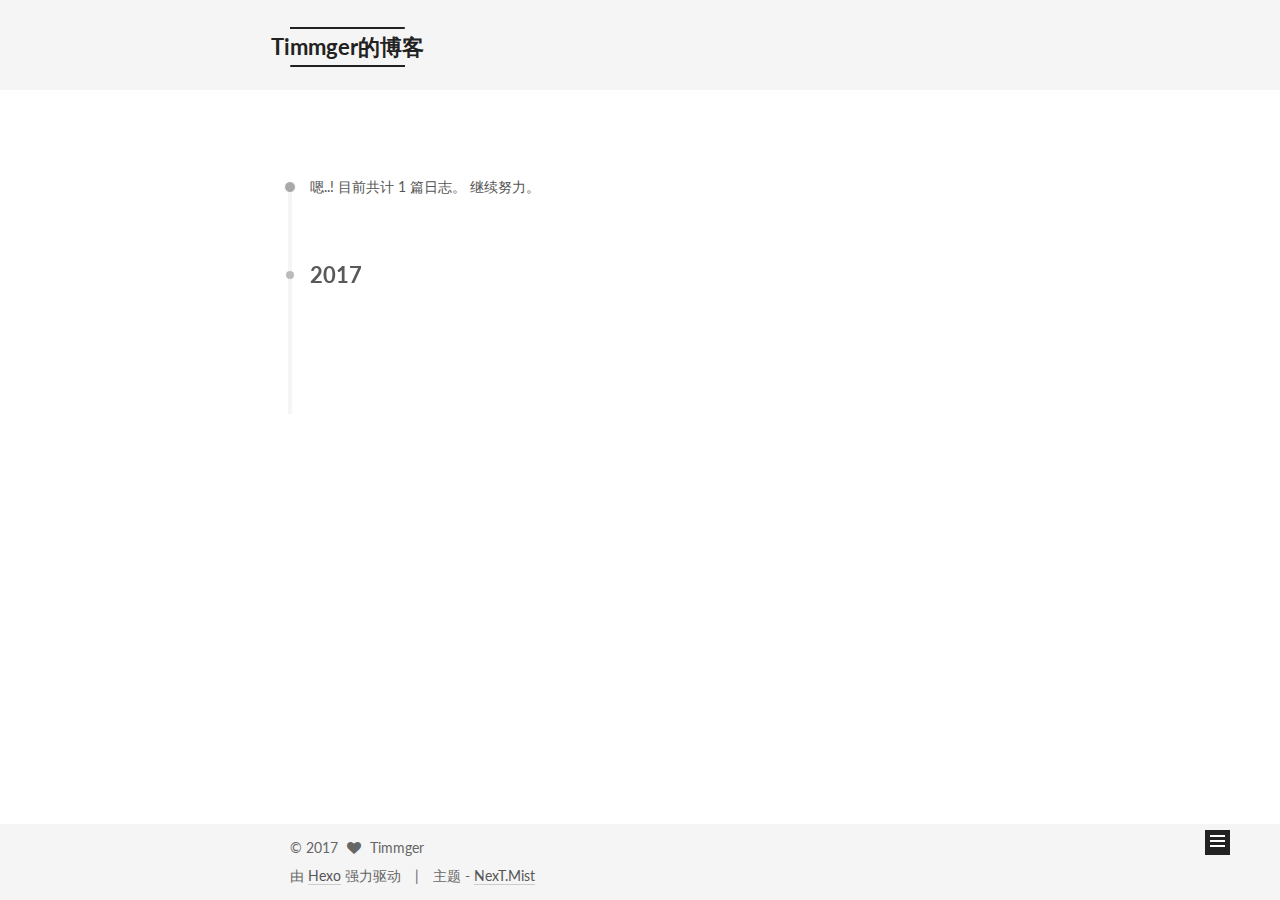
==== archives/index.html @ 43ceb05a "Site updated: 2017-01-31 16:39:27" ====
<!doctype html>



  


<html class="theme-next mist use-motion">
<head>
  <meta charset="UTF-8"/>
<meta http-equiv="X-UA-Compatible" content="IE=edge,chrome=1" />
<meta name="viewport" content="width=device-width, initial-scale=1, maximum-scale=1"/>



<meta http-equiv="Cache-Control" content="no-transform" />
<meta http-equiv="Cache-Control" content="no-siteapp" />












  
  
  <link href="/vendors/fancybox/source/jquery.fancybox.css?v=2.1.5" rel="stylesheet" type="text/css" />




  
  
  
  

  
    
    
  

  

  

  

  

  
    
    
    <link href="//fonts.googleapis.com/css?family=Lato:300,300italic,400,400italic,700,700italic&subset=latin,latin-ext" rel="stylesheet" type="text/css">
  






<link href="/vendors/font-awesome/css/font-awesome.min.css?v=4.4.0" rel="stylesheet" type="text/css" />

<link href="/css/main.css?v=5.0.2" rel="stylesheet" type="text/css" />


  <meta name="keywords" content="Hexo, NexT" />








  <link rel="shortcut icon" type="image/x-icon" href="/favicon.ico?v=5.0.2" />






<meta property="og:type" content="website">
<meta property="og:title" content="Timmger的博客">
<meta property="og:url" content="http://yoursite.com/archives/index.html">
<meta property="og:site_name" content="Timmger的博客">
<meta name="twitter:card" content="summary">
<meta name="twitter:title" content="Timmger的博客">



<script type="text/javascript" id="hexo.configuration">
  var NexT = window.NexT || {};
  var CONFIG = {
    scheme: 'Mist',
    sidebar: {"position":"left","display":"post"},
    fancybox: true,
    motion: true,
    duoshuo: {
      userId: '0',
      author: '博主'
    }
  };
</script>




  <link rel="canonical" href="http://yoursite.com/archives/"/>


  <title> 归档 | Timmger的博客 </title>
</head>

<body itemscope itemtype="//schema.org/WebPage" lang="zh-Hans">

  



  <script type="text/javascript">
    var _hmt = _hmt || [];
    (function() {
      var hm = document.createElement("script");
      hm.src = "//hm.baidu.com/hm.js?7e96417581f657e6e0773aac6c033b4f";
      var s = document.getElementsByTagName("script")[0];
      s.parentNode.insertBefore(hm, s);
    })();
  </script>








  
  
    
  

  <div class="container one-collumn sidebar-position-left  page-archive  ">
    <div class="headband"></div>

    <header id="header" class="header" itemscope itemtype="//schema.org/WPHeader">
      <div class="header-inner"><div class="site-meta ">
  

  <div class="custom-logo-site-title">
    <a href="/"  class="brand" rel="start">
      <span class="logo-line-before"><i></i></span>
      <span class="site-title">Timmger的博客</span>
      <span class="logo-line-after"><i></i></span>
    </a>
  </div>
  <p class="site-subtitle"></p>
</div>

<div class="site-nav-toggle">
  <button>
    <span class="btn-bar"></span>
    <span class="btn-bar"></span>
    <span class="btn-bar"></span>
  </button>
</div>

<nav class="site-nav">
  

  
    <ul id="menu" class="menu">
      
        
        <li class="menu-item menu-item-home">
          <a href="/" rel="section">
            
              <i class="menu-item-icon fa fa-fw fa-home"></i> <br />
            
            首页
          </a>
        </li>
      
        
        <li class="menu-item menu-item-categories">
          <a href="/categories" rel="section">
            
              <i class="menu-item-icon fa fa-fw fa-th"></i> <br />
            
            分类
          </a>
        </li>
      
        
        <li class="menu-item menu-item-archives">
          <a href="/archives" rel="section">
            
              <i class="menu-item-icon fa fa-fw fa-archive"></i> <br />
            
            归档
          </a>
        </li>
      
        
        <li class="menu-item menu-item-tags">
          <a href="/tags" rel="section">
            
              <i class="menu-item-icon fa fa-fw fa-tags"></i> <br />
            
            标签
          </a>
        </li>
      

      
        <li class="menu-item menu-item-search">
          
            <a href="javascript:;" class="popup-trigger">
          
            
              <i class="menu-item-icon fa fa-search fa-fw"></i> <br />
            
            搜索
          </a>
        </li>
      
    </ul>
  

  
    <div class="site-search">
      
  <div class="popup">
 <span class="search-icon fa fa-search"></span>
 <input type="text" id="local-search-input">
 <div id="local-search-result"></div>
 <span class="popup-btn-close">close</span>
</div>


    </div>
  
</nav>

 </div>
    </header>

    <main id="main" class="main">
      <div class="main-inner">
        <div class="content-wrap">
          <div id="content" class="content">
            

  <section id="posts" class="posts-collapse">
    <span class="archive-move-on"></span>

    <span class="archive-page-counter">
      
      
      
        
      
      嗯..! 目前共计 1 篇日志。 继续努力。
    </span>

    

      
      
      

      
        
        <div class="collection-title">
          <h2 class="archive-year motion-element" id="archive-year-2017">2017</h2>
        </div>
      
      

      

  <article class="post post-type-normal" itemscope itemtype="//schema.org/Article">
    <header class="post-header">

      <h1 class="post-title">
        
            <a class="post-title-link" href="/2017/01/31/hello-world/" itemprop="url">
              
                <span itemprop="name">Hello World</span>
              
            </a>
        
      </h1>

      <div class="post-meta">
        <time class="post-time" itemprop="dateCreated"
              datetime="2017-01-31T16:39:26+08:00"
              content="2017-01-31" >
          01-31
        </time>
      </div>

    </header>
  </article>



    

  </section>

  



          </div>
          


          

        </div>
        
          
  
  <div class="sidebar-toggle">
    <div class="sidebar-toggle-line-wrap">
      <span class="sidebar-toggle-line sidebar-toggle-line-first"></span>
      <span class="sidebar-toggle-line sidebar-toggle-line-middle"></span>
      <span class="sidebar-toggle-line sidebar-toggle-line-last"></span>
    </div>
  </div>

  <aside id="sidebar" class="sidebar">
    <div class="sidebar-inner">

      

      

      <section class="site-overview sidebar-panel  sidebar-panel-active ">
        <div class="site-author motion-element" itemprop="author" itemscope itemtype="//schema.org/Person">
          <img class="site-author-image" itemprop="image"
               src="http://of0mtu9kv.bkt.clouddn.com/dx.jpg"
               alt="Timmger" />
          <p class="site-author-name" itemprop="name">Timmger</p>
          <p class="site-description motion-element" itemprop="description"></p>
        </div>
        <nav class="site-state motion-element">
          <div class="site-state-item site-state-posts">
            <a href="/archives">
              <span class="site-state-item-count">1</span>
              <span class="site-state-item-name">日志</span>
            </a>
          </div>

          

          

        </nav>

        

        <div class="links-of-author motion-element">
          
        </div>

        
        

        
        

      </section>

      

    </div>
  </aside>


        
      </div>
    </main>

    <footer id="footer" class="footer">
      <div class="footer-inner">
        <div class="copyright" >
  
  &copy; 
  <span itemprop="copyrightYear">2017</span>
  <span class="with-love">
    <i class="fa fa-heart"></i>
  </span>
  <span class="author" itemprop="copyrightHolder">Timmger</span>
</div>

<div class="powered-by">
  由 <a class="theme-link" href="https://hexo.io">Hexo</a> 强力驱动
</div>

<div class="theme-info">
  主题 -
  <a class="theme-link" href="https://github.com/iissnan/hexo-theme-next">
    NexT.Mist
  </a>
</div>

        

        
      </div>
    </footer>

    <div class="back-to-top">
      <i class="fa fa-arrow-up"></i>
    </div>
  </div>

  

<script type="text/javascript">
  if (Object.prototype.toString.call(window.Promise) !== '[object Function]') {
    window.Promise = null;
  }
</script>









  



  
  <script type="text/javascript" src="/vendors/jquery/index.js?v=2.1.3"></script>

  
  <script type="text/javascript" src="/vendors/fastclick/lib/fastclick.min.js?v=1.0.6"></script>

  
  <script type="text/javascript" src="/vendors/jquery_lazyload/jquery.lazyload.js?v=1.9.7"></script>

  
  <script type="text/javascript" src="/vendors/velocity/velocity.min.js?v=1.2.1"></script>

  
  <script type="text/javascript" src="/vendors/velocity/velocity.ui.min.js?v=1.2.1"></script>

  
  <script type="text/javascript" src="/vendors/fancybox/source/jquery.fancybox.pack.js?v=2.1.5"></script>


  


  <script type="text/javascript" src="/js/src/utils.js?v=5.0.2"></script>

  <script type="text/javascript" src="/js/src/motion.js?v=5.0.2"></script>



  
  

  
  
    <script type="text/javascript" id="motion.page.archive">
      $('.archive-year').velocity('transition.slideLeftIn');
    </script>
  


  


  <script type="text/javascript" src="/js/src/bootstrap.js?v=5.0.2"></script>



  

  
    
  

  <script type="text/javascript">
    var duoshuoQuery = {short_name:"timmger"};
    (function() {
      var ds = document.createElement('script');
      ds.type = 'text/javascript';ds.async = true;
      ds.id = 'duoshuo-script';
      ds.src = (document.location.protocol == 'https:' ? 'https:' : 'http:') + '//static.duoshuo.com/embed.js';
      ds.charset = 'UTF-8';
      (document.getElementsByTagName('head')[0]
      || document.getElementsByTagName('body')[0]).appendChild(ds);
    })();
  </script>

  
    
    <script src="/vendors/ua-parser-js/dist/ua-parser.min.js?v=0.7.9"></script>
    <script src="/js/src/hook-duoshuo.js"></script>
  






  
  
  <script type="text/javascript">
    // Popup Window;
    var isfetched = false;
    // Search DB path;
    var search_path = "search.xml";
    if (search_path.length == 0) {
       search_path = "search.xml";
    }
    var path = "/" + search_path;
    // monitor main search box;

    function proceedsearch() {
      $("body").append('<div class="popoverlay">').css('overflow', 'hidden');
      $('.popup').toggle();

    }
    // search function;
    var searchFunc = function(path, search_id, content_id) {
    'use strict';
    $.ajax({
        url: path,
        dataType: "xml",
        async: true,
        success: function( xmlResponse ) {
            // get the contents from search data
            isfetched = true;
            $('.popup').detach().appendTo('.header-inner');
            var datas = $( "entry", xmlResponse ).map(function() {
                return {
                    title: $( "title", this ).text(),
                    content: $("content",this).text(),
                    url: $( "url" , this).text()
                };
            }).get();
            var $input = document.getElementById(search_id);
            var $resultContent = document.getElementById(content_id);
            $input.addEventListener('input', function(){
                var matchcounts = 0;
                var str='<ul class=\"search-result-list\">';
                var keywords = this.value.trim().toLowerCase().split(/[\s\-]+/);
                $resultContent.innerHTML = "";
                if (this.value.trim().length > 1) {
                // perform local searching
                datas.forEach(function(data) {
                    var isMatch = false;
                    var content_index = [];
                    var data_title = data.title.trim().toLowerCase();
                    var data_content = data.content.trim().replace(/<[^>]+>/g,"").toLowerCase();
                    var data_url = data.url;
                    var index_title = -1;
                    var index_content = -1;
                    var first_occur = -1;
                    // only match artiles with not empty titles and contents
                    if(data_title != '') {
                        keywords.forEach(function(keyword, i) {
                            index_title = data_title.indexOf(keyword);
                            index_content = data_content.indexOf(keyword);
                            if( index_title >= 0 || index_content >= 0 ){
                                isMatch = true;
								if (i == 0) {
                                    first_occur = index_content;
                                }
                            } 
							
                        });
                    }
                    // show search results
                    if (isMatch) {
                        matchcounts += 1;
                        str += "<li><a href='"+ data_url +"' class='search-result-title'>"+ data_title +"</a>";
                        var content = data.content.trim().replace(/<[^>]+>/g,"");
                        if (first_occur >= 0) {
                            // cut out 100 characters
                            var start = first_occur - 20;
                            var end = first_occur + 80;
                            if(start < 0){
                                start = 0;
                            }
                            if(start == 0){
                                end = 50;
                            }
                            if(end > content.length){
                                end = content.length;
                            }
                            var match_content = content.substring(start, end);
                            // highlight all keywords
                            keywords.forEach(function(keyword){
                                var regS = new RegExp(keyword, "gi");
                                match_content = match_content.replace(regS, "<b class=\"search-keyword\">"+keyword+"</b>");
                            });

                            str += "<p class=\"search-result\">" + match_content +"...</p>"
                        }
                        str += "</li>";
                    }
                })};
                str += "</ul>";
                if (matchcounts == 0) { str = '<div id="no-result"><i class="fa fa-frown-o fa-5x" /></div>' }
                if (keywords == "") { str = '<div id="no-result"><i class="fa fa-search fa-5x" /></div>' }
                $resultContent.innerHTML = str;
            });
            proceedsearch();
        }
    });}

    // handle and trigger popup window;
    $('.popup-trigger').click(function(e) {
      e.stopPropagation();
      if (isfetched == false) {
        searchFunc(path, 'local-search-input', 'local-search-result');
      } else {
        proceedsearch();
      };

    });

    $('.popup-btn-close').click(function(e){
      $('.popup').hide();
      $(".popoverlay").remove();
      $('body').css('overflow', '');
    });
    $('.popup').click(function(e){
      e.stopPropagation();
    });
  </script>


  

  

  
  <script src="https://cdn1.lncld.net/static/js/av-core-mini-0.6.1.js"></script>
  <script>AV.initialize("iT4XyBMDp0Pyz0cKOytLfnfL-gzGzoHsz", "QjKlcR3aK5ao12eaYIzuUR8I");</script>
  <script>
    function showTime(Counter) {
      var query = new AV.Query(Counter);
      var entries = [];
      var $visitors = $(".leancloud_visitors");

      $visitors.each(function () {
        entries.push( $(this).attr("id").trim() );
      });

      query.containedIn('url', entries);
      query.find()
        .done(function (results) {
          var COUNT_CONTAINER_REF = '.leancloud-visitors-count';

          if (results.length === 0) {
            $visitors.find(COUNT_CONTAINER_REF).text(0);
            return;
          }

          for (var i = 0; i < results.length; i++) {
            var item = results[i];
            var url = item.get('url');
            var time = item.get('time');
            var element = document.getElementById(url);

            $(element).find(COUNT_CONTAINER_REF).text(time);
          }
          for(var i = 0; i < entries.length; i++) {
            var url = entries[i];
            var element = document.getElementById(url);
            var countSpan = $(element).find(COUNT_CONTAINER_REF);
            if( countSpan.text() == '') {
              countSpan.text(0);
            }
          }
        })
        .fail(function (object, error) {
          console.log("Error: " + error.code + " " + error.message);
        });
    }

    function addCount(Counter) {
      var $visitors = $(".leancloud_visitors");
      var url = $visitors.attr('id').trim();
      var title = $visitors.attr('data-flag-title').trim();
      var query = new AV.Query(Counter);

      query.equalTo("url", url);
      query.find({
        success: function(results) {
          if (results.length > 0) {
            var counter = results[0];
            counter.fetchWhenSave(true);
            counter.increment("time");
            counter.save(null, {
              success: function(counter) {
                var $element = $(document.getElementById(url));
                $element.find('.leancloud-visitors-count').text(counter.get('time'));
              },
              error: function(counter, error) {
                console.log('Failed to save Visitor num, with error message: ' + error.message);
              }
            });
          } else {
            var newcounter = new Counter();
            /* Set ACL */
            var acl = new AV.ACL();
            acl.setPublicReadAccess(true);
            acl.setPublicWriteAccess(true);
            newcounter.setACL(acl);
            /* End Set ACL */
            newcounter.set("title", title);
            newcounter.set("url", url);
            newcounter.set("time", 1);
            newcounter.save(null, {
              success: function(newcounter) {
                var $element = $(document.getElementById(url));
                $element.find('.leancloud-visitors-count').text(newcounter.get('time'));
              },
              error: function(newcounter, error) {
                console.log('Failed to create');
              }
            });
          }
        },
        error: function(error) {
          console.log('Error:' + error.code + " " + error.message);
        }
      });
    }

    $(function() {
      var Counter = AV.Object.extend("Counter");
      if ($('.leancloud_visitors').length == 1) {
        addCount(Counter);
      } else if ($('.post-title-link').length > 1) {
        showTime(Counter);
      }
    });
  </script>



  

</body>
</html>
---- css/main.css ----
/* normalize.css v3.0.2 | MIT License | git.io/normalize */
html {
  font-family: sans-serif; /* 1 */
  -ms-text-size-adjust: 100%; /* 2 */
  -webkit-text-size-adjust: 100%; /* 2 */
}
body {
  margin: 0;
}
article,
aside,
details,
figcaption,
figure,
footer,
header,
hgroup,
main,
menu,
nav,
section,
summary {
  display: block;
}
audio,
canvas,
progress,
video {
  display: inline-block; /* 1 */
  vertical-align: baseline; /* 2 */
}
audio:not([controls]) {
  display: none;
  height: 0;
}
[hidden],
template {
  display: none;
}
a {
  background-color: transparent;
}
a:active,
a:hover {
  outline: 0;
}
abbr[title] {
  border-bottom: 1px dotted;
}
b,
strong {
  font-weight: bold;
}
dfn {
  font-style: italic;
}
h1 {
  font-size: 2em;
  margin: 0.67em 0;
}
mark {
  background: #ff0;
  color: #000;
}
small {
  font-size: 80%;
}
sub,
sup {
  font-size: 75%;
  line-height: 0;
  position: relative;
  vertical-align: baseline;
}
sup {
  top: -0.5em;
}
sub {
  bottom: -0.25em;
}
img {
  border: 0;
}
svg:not(:root) {
  overflow: hidden;
}
figure {
  margin: 1em 40px;
}
hr {
  -moz-box-sizing: content-box;
  box-sizing: content-box;
  height: 0;
}
pre {
  overflow: auto;
}
code,
kbd,
pre,
samp {
  font-family: monospace, monospace;
  font-size: 1em;
}
button,
input,
optgroup,
select,
textarea {
  color: inherit; /* 1 */
  font: inherit; /* 2 */
  margin: 0; /* 3 */
}
button {
  overflow: visible;
}
button,
select {
  text-transform: none;
}
button,
html input[type="button"],
input[type="reset"],
input[type="submit"] {
  -webkit-appearance: button; /* 2 */
  cursor: pointer; /* 3 */
}
button[disabled],
html input[disabled] {
  cursor: default;
}
button::-moz-focus-inner,
input::-moz-focus-inner {
  border: 0;
  padding: 0;
}
input {
  line-height: normal;
}
input[type="checkbox"],
input[type="radio"] {
  box-sizing: border-box; /* 1 */
  padding: 0; /* 2 */
}
input[type="number"]::-webkit-inner-spin-button,
input[type="number"]::-webkit-outer-spin-button {
  height: auto;
}
input[type="search"] {
  -webkit-appearance: textfield; /* 1 */
  -moz-box-sizing: content-box;
  -webkit-box-sizing: content-box; /* 2 */
  box-sizing: content-box;
}
input[type="search"]::-webkit-search-cancel-button,
input[type="search"]::-webkit-search-decoration {
  -webkit-appearance: none;
}
fieldset {
  border: 1px solid #c0c0c0;
  margin: 0 2px;
  padding: 0.35em 0.625em 0.75em;
}
legend {
  border: 0; /* 1 */
  padding: 0; /* 2 */
}
textarea {
  overflow: auto;
}
optgroup {
  font-weight: bold;
}
table {
  border-collapse: collapse;
  border-spacing: 0;
}
td,
th {
  padding: 0;
}
::selection {
  background: #262a30;
  color: #fff;
}
body {
  position: relative;
  font-family: 'Lato', "PingFang SC", "Microsoft YaHei", sans-serif;
  font-size: 14px;
  line-height: 2;
  color: #555;
  background: #fff;
}
@media (max-width: 767px) {
  body {
    padding-right: 0 !important;
  }
}
@media (min-width: 768px) and (max-width: 991px) {
  body {
    padding-right: 0 !important;
  }
}
@media (min-width: 1600px) {
  body {
    font-size: 16px;
  }
}
h1,
h2,
h3,
h4,
h5,
h6 {
  margin: 0;
  padding: 0;
  font-weight: bold;
  line-height: 1.5;
  font-family: 'Lato', "PingFang SC", "Microsoft YaHei", sans-serif;
}
h2,
h3,
h4,
h5,
h6 {
  margin: 20px 0 15px;
}
h1 {
  font-size: 24px;
}
@media (max-width: 767px) {
  h1 {
    font-size: 20px;
  }
}
h2 {
  font-size: 22px;
}
@media (max-width: 767px) {
  h2 {
    font-size: 18px;
  }
}
h3 {
  font-size: 20px;
}
@media (max-width: 767px) {
  h3 {
    font-size: 16px;
  }
}
h4 {
  font-size: 18px;
}
@media (max-width: 767px) {
  h4 {
    font-size: 14px;
  }
}
h5 {
  font-size: 16px;
}
@media (max-width: 767px) {
  h5 {
    font-size: 12px;
  }
}
h6 {
  font-size: 14px;
}
@media (max-width: 767px) {
  h6 {
    font-size: 10px;
  }
}
p {
  margin: 0 0 25px 0;
}
a {
  color: #555;
  text-decoration: none;
  border-bottom: 1px solid #999;
  word-wrap: break-word;
}
a:hover {
  color: #222;
  border-bottom-color: #222;
}
ul {
  list-style: none;
}
blockquote {
  margin: 0;
  padding: 0;
}
img {
  display: block;
  margin: auto;
  max-width: 100%;
  height: auto;
}
hr {
  margin: 40px 0;
  height: 3px;
  border: none;
  background-color: #ddd;
  background-image: repeating-linear-gradient(-45deg, #fff, #fff 4px, transparent 4px, transparent 8px);
}
blockquote {
  padding: 0 15px;
  color: #666;
  border-left: 4px solid #ddd;
}
blockquote cite::before {
  content: "-";
  padding: 0 5px;
}
dt {
  font-weight: 700;
}
dd {
  margin: 0;
  padding: 0;
}
.text-left {
  text-align: left;
}
.text-center {
  text-align: center;
}
.text-right {
  text-align: right;
}
.text-justify {
  text-align: justify;
}
.text-nowrap {
  white-space: nowrap;
}
.text-lowercase {
  text-transform: lowercase;
}
.text-uppercase {
  text-transform: uppercase;
}
.text-capitalize {
  text-transform: capitalize;
}
.center-block {
  display: block;
  margin-left: auto;
  margin-right: auto;
}
.clearfix:before,
.clearfix:after {
  content: " ";
  display: table;
}
.clearfix:after {
  clear: both;
}
.pullquote {
  width: 45%;
}
.pullquote.left {
  float: left;
  margin-left: 5px;
  margin-right: 10px;
}
.pullquote.right {
  float: right;
  margin-left: 10px;
  margin-right: 5px;
}
.affix.affix.affix {
  position: fixed;
}
.translation {
  margin-top: -20px;
  font-size: 14px;
  color: #999;
}
.scrollbar-measure {
  width: 100px;
  height: 100px;
  overflow: scroll;
  position: absolute;
  top: -9999px;
}
.use-motion .motion-element {
  opacity: 0;
}
#local-search-input {
  padding: 3px;
  border: none;
  text-indent: 14px;
  border-radius: 0;
  width: 140px;
  outline: none;
  border-bottom: 1px solid #999;
  background: inherit;
  opacity: 0.5;
}
#local-search-input:focus {
  opacity: 1;
}
.search-icon {
  position: absolute;
  top: 9px;
}
table {
  margin: 20px 0;
  width: 100%;
  border-collapse: collapse;
  border-spacing: 0;
  border: 1px solid #ddd;
  font-size: 14px;
  table-layout: fixed;
  word-wrap: break-all;
}
table>tbody>tr:nth-of-type(odd) {
  background-color: #f9f9f9;
}
table>tbody>tr:hover {
  background-color: #f5f5f5;
}
caption,
th,
td {
  padding: 8px;
  text-align: left;
  vertical-align: middle;
  font-weight: normal;
}
th,
td {
  border-bottom: 3px solid #ddd;
  border-right: 1px solid #eee;
}
th {
  padding-bottom: 10px;
  font-weight: 700;
}
td {
  border-bottom-width: 1px;
}
html,
body {
  height: 100%;
}
.container {
  position: relative;
  min-height: 100%;
}
.header-inner {
  margin: 0 auto;
  padding: 100px 0 70px;
  width: 700px;
}
@media (min-width: 1600px) {
  .container .header-inner {
    width: 900px;
  }
}
.main {
  padding-bottom: 150px;
}
.main-inner {
  margin: 0 auto;
  width: 700px;
}
@media (min-width: 1600px) {
  .container .main-inner {
    width: 900px;
  }
}
.footer {
  position: absolute;
  left: 0;
  bottom: 0;
  width: 100%;
  min-height: 50px;
}
.footer-inner {
  box-sizing: border-box;
  margin: 20px auto;
  width: 700px;
}
@media (min-width: 1600px) {
  .container .footer-inner {
    width: 900px;
  }
}
pre,
.highlight {
  overflow: auto;
  margin: 20px 0;
  padding: 15px;
  font-size: 13px;
  color: #4d4d4c;
  background: #f7f7f7;
  line-height: 1.6;
}
pre,
code {
  font-family: consolas, Menlo, "PingFang SC", "Microsoft YaHei", monospace;
}
code {
  padding: 2px 4px;
  word-wrap: break-all;
  color: #4d4d4c;
  background: #f7f7f7;
  border-radius: 3px;
  font-size: 13px;
}
pre code {
  padding: 0;
  color: #4d4d4c;
  background: none;
  text-shadow: none;
}
.highlight pre {
  border: none;
  margin: 0;
  padding: 1px;
}
.highlight table {
  margin: 0;
  width: auto;
  border: none;
}
.highlight td {
  border: none;
  padding: 0;
}
.highlight figcaption {
  font-size: 1em;
  color: #4d4d4c;
  line-height: 1em;
  margin-bottom: 1em;
}
.highlight figcaption:before,
.highlight figcaption:after {
  content: " ";
  display: table;
}
.highlight figcaption:after {
  clear: both;
}
.highlight figcaption a {
  float: right;
  color: #4d4d4c;
}
.highlight figcaption a:hover {
  border-bottom-color: #4d4d4c;
}
.highlight .gutter pre {
  color: #666;
  text-align: right;
  padding-right: 20px;
}
.highlight .line {
  height: 20px;
}
.gist table {
  width: auto;
}
.gist table td {
  border: none;
}
pre .deletion {
  background: #fdd;
}
pre .addition {
  background: #dfd;
}
pre .meta {
  color: #8959a8;
}
pre .comment {
  color: #8e908c;
}
pre .variable,
pre .attribute,
pre .tag,
pre .regexp,
pre .ruby .constant,
pre .xml .tag .title,
pre .xml .pi,
pre .xml .doctype,
pre .html .doctype,
pre .css .id,
pre .css .class,
pre .css .pseudo {
  color: #c82829;
}
pre .number,
pre .preprocessor,
pre .built_in,
pre .literal,
pre .params,
pre .constant,
pre .command {
  color: #f5871f;
}
pre .ruby .class .title,
pre .css .rules .attribute,
pre .string,
pre .value,
pre .inheritance,
pre .header,
pre .ruby .symbol,
pre .xml .cdata,
pre .special,
pre .number,
pre .formula {
  color: #718c00;
}
pre .title,
pre .css .hexcolor {
  color: #3e999f;
}
pre .function,
pre .python .decorator,
pre .python .title,
pre .ruby .function .title,
pre .ruby .title .keyword,
pre .perl .sub,
pre .javascript .title,
pre .coffeescript .title {
  color: #4271ae;
}
pre .keyword,
pre .javascript .function {
  color: #8959a8;
}
.full-image.full-image.full-image {
  border: none;
  max-width: 100%;
  width: auto;
  margin: 20px auto;
}
@media (min-width: 992px) {
  .full-image.full-image.full-image {
    max-width: none;
    width: 126%;
    margin: 0 -13%;
  }
}
.blockquote-center,
.page-home .post-type-quote blockquote,
.page-post-detail .post-type-quote blockquote {
  position: relative;
  margin: 40px 0;
  padding: 0;
  border-left: none;
  text-align: center;
}
.blockquote-center::before,
.page-home .post-type-quote blockquote::before,
.page-post-detail .post-type-quote blockquote::before,
.blockquote-center::after,
.page-home .post-type-quote blockquote::after,
.page-post-detail .post-type-quote blockquote::after {
  position: absolute;
  content: ' ';
  display: block;
  width: 100%;
  height: 24px;
  opacity: 0.2;
  background-repeat: no-repeat;
  background-position: 0 -6px;
  background-size: 22px 22px;
}
.blockquote-center::before,
.page-home .post-type-quote blockquote::before,
.page-post-detail .post-type-quote blockquote::before {
  top: -20px;
  background-image: url("../images/quote-l.svg");
  border-top: 1px solid #ccc;
}
.blockquote-center::after,
.page-home .post-type-quote blockquote::after,
.page-post-detail .post-type-quote blockquote::after {
  bottom: -20px;
  background-image: url("../images/quote-r.svg");
  border-bottom: 1px solid #ccc;
  background-position: 100% 8px;
}
.blockquote-center p,
.page-home .post-type-quote blockquote p,
.page-post-detail .post-type-quote blockquote p,
.blockquote-center div,
.page-home .post-type-quote blockquote div,
.page-post-detail .post-type-quote blockquote div {
  text-align: center;
}
.post .post-body .group-picture img {
  box-sizing: border-box;
  padding: 0 3px;
  border: none;
}
.post .group-picture-row {
  overflow: hidden;
  margin-top: 6px;
}
.post .group-picture-row:first-child {
  margin-top: 0;
}
.post .group-picture-column {
  float: left;
}
.page-post-detail .post-body .group-picture-column {
  float: none;
  margin-top: 10px;
  width: auto !important;
}
.page-post-detail .post-body .group-picture-column img {
  margin: 0 auto;
}
.page-archive .group-picture-container {
  overflow: hidden;
}
.page-archive .group-picture-row {
  float: left;
}
.page-archive .group-picture-row:first-child {
  margin-top: 6px;
}
.page-archive .group-picture-column {
  max-width: 150px;
  max-height: 150px;
}
.btn {
  display: inline-block;
  padding: 0 20px;
  font-size: 14px;
  color: #fff;
  background: #222;
  border: 2px solid #222;
  text-decoration: none;
  border-radius: 0;
  transition-property: background-color;
  transition-duration: 0.2s;
  transition-timing-function: ease-in-out;
  transition-delay: 0s;
}
.btn:hover,
.post-more-link .btn:hover {
  border-color: #222;
  color: #222;
  background: #fff;
}
.btn-bar {
  display: block;
  width: 22px;
  height: 2px;
  background: #555;
  border-radius: 1px;
}
.btn-bar+.btn-bar {
  margin-top: 4px;
}
.pagination {
  margin: 120px 0 40px;
  text-align: center;
  border-top: 1px solid #eee;
}
.page-number-basic,
.pagination .prev,
.pagination .next,
.pagination .page-number,
.pagination .space {
  display: inline-block;
  position: relative;
  top: -1px;
  margin: 0 10px;
  padding: 0 10px;
  line-height: 30px;
}
@media (max-width: 767px) {
  .page-number-basic,
  .pagination .prev,
  .pagination .next,
  .pagination .page-number,
  .pagination .space {
    margin: 0 5px;
  }
}
.pagination .prev,
.pagination .next,
.pagination .page-number {
  border-bottom: 0;
  border-top: 1px solid #eee;
  transition-property: border-color;
  transition-duration: 0.2s;
  transition-timing-function: ease-in-out;
  transition-delay: 0s;
}
.pagination .prev:hover,
.pagination .next:hover,
.pagination .page-number:hover {
  border-top-color: #222;
}
.pagination .space {
  padding: 0;
  margin: 0;
}
.pagination .prev {
  margin-left: 0;
}
.pagination .next {
  margin-right: 0;
}
.pagination .page-number.current {
  color: #fff;
  background: #ccc;
  border-top-color: #ccc;
}
@media (max-width: 767px) {
  .pagination {
    border-top: none;
  }
  .pagination .prev,
  .pagination .next,
  .pagination .page-number {
    margin-bottom: 10px;
    border-top: 0;
    border-bottom: 1px solid #eee;
  }
  .pagination .prev:hover,
  .pagination .next:hover,
  .pagination .page-number:hover {
    border-bottom-color: #222;
  }
}
.comments {
  margin: 60px 20px 0;
}
.tag-cloud {
  text-align: center;
}
.tag-cloud a {
  display: inline-block;
  margin: 10px;
}
.back-to-top {
  box-sizing: border-box;
  position: fixed;
  bottom: -100px;
  right: 50px;
  z-index: 1050;
  padding: 0 6px;
  width: 25px;
  background: #222;
  font-size: 12px;
  opacity: 1;
  color: #fff;
  cursor: pointer;
  text-align: center;
  -webkit-transform: translateZ(0);
  transition-property: bottom;
  transition-duration: 0.2s;
  transition-timing-function: ease-in-out;
  transition-delay: 0s;
}
@media (max-width: 767px) {
  .back-to-top {
    display: none;
  }
}
@media (min-width: 768px) and (max-width: 991px) {
  .back-to-top {
    display: none;
  }
}
.back-to-top.back-to-top-on {
  bottom: 19px;
}
.header {
  background: #fff;
}
.header-inner {
  position: relative;
}
.headband {
  height: 3px;
  background: #222;
}
.site-meta {
  margin: 0;
  text-align: left;
}
@media (max-width: 767px) {
  .site-meta {
    text-align: center;
  }
}
.brand {
  position: relative;
  display: inline-block;
  padding: 0 40px;
  color: #222;
  background: #222;
  border-bottom: none;
}
.brand:hover {
  color: #222;
}
.logo {
  display: inline-block;
  margin-right: 5px;
  line-height: 36px;
  vertical-align: top;
}
.site-title {
  display: inline-block;
  vertical-align: top;
  line-height: 36px;
  font-size: 20px;
  font-weight: normal;
  font-family: 'Lato', "PingFang SC", "Microsoft YaHei", sans-serif;
}
.site-subtitle {
  margin-top: 10px;
  font-size: 13px;
  color: #999;
}
.use-motion .brand {
  opacity: 0;
}
.use-motion .logo,
.use-motion .site-title,
.use-motion .site-subtitle {
  opacity: 0;
  position: relative;
  top: -10px;
}
.site-nav-toggle {
  display: none;
  position: absolute;
  top: 10px;
  left: 10px;
}
@media (max-width: 767px) {
  .site-nav-toggle {
    display: block;
  }
}
.site-nav-toggle button {
  margin-top: 2px;
  padding: 9px 10px;
  background: transparent;
  border: none;
}
@media (max-width: 767px) {
  .site-nav {
    display: none;
    margin: 0 -10px;
    padding: 0 10px;
    clear: both;
    border-top: 1px solid #ddd;
  }
}
@media (min-width: 768px) and (max-width: 991px) {
  .site-nav {
    display: block !important;
  }
}
@media (min-width: 992px) {
  .site-nav {
    display: block !important;
  }
}
.menu {
  margin-top: 20px;
  padding-left: 0;
  text-align: center;
}
.menu .menu-item {
  display: inline-block;
  margin: 0 10px;
}
@media screen and (max-width: 767px) {
  .menu .menu-item {
    margin-top: 10px;
  }
}
.menu .menu-item a {
  display: block;
  font-size: 13px;
  text-transform: capitalize;
  line-height: inherit;
  border-bottom: 1px solid transparent;
  transition-property: border-color;
  transition-duration: 0.2s;
  transition-timing-function: ease-in-out;
  transition-delay: 0s;
}
.menu .menu-item a:hover {
  border-bottom-color: #222;
}
.menu .menu-item .fa {
  margin-right: 5px;
}
.use-motion .menu-item {
  opacity: 0;
}
.post-body {
  font-family: 'Lato', "PingFang SC", "Microsoft YaHei", sans-serif;
}
@media (max-width: 767px) {
  .post-body {
    word-break: break-word;
  }
}
.post-body .fancybox img {
  display: block !important;
  margin: 0 auto;
  cursor: pointer;
  cursor: zoom-in;
  cursor: -webkit-zoom-in;
}
.post-body .image-caption,
.post-body .figure .caption {
  margin: 10px auto 15px;
  text-align: center;
  font-size: 14px;
  color: #999;
  font-weight: bold;
  line-height: 1;
}
.post-sticky-flag {
  display: inline-block;
  font-size: 16px;
  -ms-transform: rotate(30deg);
  -webkit-transform: rotate(30deg);
  -moz-transform: rotate(30deg);
  -ms-transform: rotate(30deg);
  -o-transform: rotate(30deg);
  transform: rotate(30deg);
}
.posts-expand {
  padding-top: 40px;
}
@media (max-width: 767px) {
  .posts-expand {
    margin: 0 20px;
  }
  .post-body pre,
  .post-body .highlight {
    padding: 10px;
  }
  .post-body pre .gutter pre,
  .post-body .highlight .gutter pre {
    padding-right: 10px;
  }
}
@media (min-width: 992px) {
  .posts-expand .post-body {
    text-align: justify;
  }
}
.posts-expand .post-body h2,
.posts-expand .post-body h3,
.posts-expand .post-body h4,
.posts-expand .post-body h5,
.posts-expand .post-body h6 {
  padding-top: 10px;
}
.posts-expand .post-body h2 .header-anchor,
.posts-expand .post-body h3 .header-anchor,
.posts-expand .post-body h4 .header-anchor,
.posts-expand .post-body h5 .header-anchor,
.posts-expand .post-body h6 .header-anchor {
  float: right;
  margin-left: 10px;
  color: #ccc;
  border-bottom-style: none;
  visibility: hidden;
}
.posts-expand .post-body h2 .header-anchor:hover,
.posts-expand .post-body h3 .header-anchor:hover,
.posts-expand .post-body h4 .header-anchor:hover,
.posts-expand .post-body h5 .header-anchor:hover,
.posts-expand .post-body h6 .header-anchor:hover {
  color: inherit;
}
.posts-expand .post-body h2:hover .header-anchor,
.posts-expand .post-body h3:hover .header-anchor,
.posts-expand .post-body h4:hover .header-anchor,
.posts-expand .post-body h5:hover .header-anchor,
.posts-expand .post-body h6:hover .header-anchor {
  visibility: visible;
}
.posts-expand .post-body ul li {
  list-style: circle;
}
.posts-expand .post-body img {
  box-sizing: border-box;
  margin: auto;
  padding: 3px;
  border: 1px solid #ddd;
}
.posts-expand .fancybox img {
  margin: 0 auto;
}
@media (max-width: 767px) {
  .posts-collapse {
    margin: 0 20px;
  }
  .posts-collapse .post-title,
  .posts-collapse .post-meta {
    display: block;
    width: auto;
    text-align: left;
  }
}
.posts-collapse {
  position: relative;
  z-index: 1010;
  margin-left: 0;
}
.posts-collapse::after {
  content: " ";
  position: absolute;
  top: 20px;
  left: 0;
  margin-left: -2px;
  width: 4px;
  height: 100%;
  background: #f5f5f5;
  z-index: -1;
}
@media (max-width: 767px) {
  .posts-collapse {
    margin: 0 20px;
  }
}
.posts-collapse .collection-title {
  position: relative;
  margin: 60px 0;
}
.posts-collapse .collection-title h2 {
  margin-left: 20px;
}
.posts-collapse .collection-title small {
  color: #bbb;
}
.posts-collapse .collection-title::before {
  content: " ";
  position: absolute;
  left: 0;
  top: 50%;
  margin-left: -4px;
  margin-top: -4px;
  width: 8px;
  height: 8px;
  background: #bbb;
  border-radius: 50%;
}
.posts-collapse .post {
  margin: 30px 0;
}
.posts-collapse .post-header {
  position: relative;
  transition-duration: 0.2s;
  transition-timing-function: ease-in-out;
  transition-delay: 0s;
  transition-property: border;
  border-bottom: 1px dashed #ccc;
}
.posts-collapse .post-header::before {
  content: " ";
  position: absolute;
  left: 0;
  top: 12px;
  width: 6px;
  height: 6px;
  margin-left: -4px;
  background: #bbb;
  border-radius: 50%;
  border: 1px solid #fff;
  transition-duration: 0.2s;
  transition-timing-function: ease-in-out;
  transition-delay: 0s;
  transition-property: background;
}
.posts-collapse .post-header:hover {
  border-bottom-color: #666;
}
.posts-collapse .post-header:hover::before {
  background: #222;
}
.posts-collapse .post-meta {
  position: absolute;
  font-size: 12px;
  left: 20px;
  top: 5px;
}
.posts-collapse .post-comments-count {
  display: none;
}
.posts-collapse .post-title {
  margin-left: 60px;
  font-size: 16px;
  font-weight: normal;
  line-height: inherit;
}
.posts-collapse .post-title::after {
  margin-left: 3px;
  opacity: 0.6;
}
.posts-collapse .post-title a {
  color: #666;
  border-bottom: none;
}
.page-home .post-type-quote .post-header,
.page-post-detail .post-type-quote .post-header,
.page-home .post-type-quote .post-tags,
.page-post-detail .post-type-quote .post-tags {
  display: none;
}
.posts-expand .post-title {
  font-size: 26px;
  text-align: center;
  word-break: break-word;
  font-weight: 400;
}
@media (max-width: 767px) {
  .posts-expand .post-title {
    font-size: 22px;
  }
}
.posts-expand .post-title-link {
  display: inline-block;
  position: relative;
  color: #555;
  border-bottom: none;
  line-height: 1.2;
  vertical-align: top;
}
.posts-expand .post-title-link::before {
  content: "";
  position: absolute;
  width: 100%;
  height: 2px;
  bottom: 0;
  left: 0;
  background-color: #000;
  visibility: hidden;
  -webkit-transform: scaleX(0);
  -moz-transform: scaleX(0);
  -ms-transform: scaleX(0);
  -o-transform: scaleX(0);
  transform: scaleX(0);
  transition-duration: 0.2s;
  transition-timing-function: ease-in-out;
  transition-delay: 0s;
}
.posts-expand .post-title-link:hover::before {
  visibility: visible;
  -webkit-transform: scaleX(1);
  -moz-transform: scaleX(1);
  -ms-transform: scaleX(1);
  -o-transform: scaleX(1);
  transform: scaleX(1);
}
.posts-expand .post-title-link .fa {
  font-size: 16px;
}
.posts-expand .post-meta {
  margin: 3px 0 60px 0;
  color: #999;
  font-family: 'Lato', "PingFang SC", "Microsoft YaHei", sans-serif;
  font-size: 12px;
  text-align: center;
}
.posts-expand .post-meta .post-category-list {
  display: inline-block;
  margin: 0;
  padding: 3px;
}
.posts-expand .post-meta .post-category-list-link {
  color: #999;
}
.post-meta-item-icon {
  display: none;
  margin-right: 3px;
}
@media (min-width: 768px) and (max-width: 991px) {
  .post-meta-item-icon {
    display: inline-block;
  }
}
@media (max-width: 767px) {
  .post-meta-item-icon {
    display: inline-block;
  }
}
@media (min-width: 768px) and (max-width: 991px) {
  .post-meta-item-text {
    display: none;
  }
}
@media (max-width: 767px) {
  .post-meta-item-text {
    display: none;
  }
}
@media (max-width: 767px) {
  .posts-expand .post-comments-count {
    display: none;
  }
}
.post-more-link {
  margin-top: 50px;
}
.post-more-link .btn {
  color: #555;
  font-size: 14px;
  background: transparent;
  border-radius: 0;
  line-height: 2;
}
.posts-expand .post-tags {
  margin-top: 40px;
  text-align: center;
}
.posts-expand .post-tags a {
  display: inline-block;
  margin-right: 10px;
  font-size: 13px;
}
.post-nav {
  overflow: hidden;
  margin-top: 60px;
  padding: 10px;
  white-space: nowrap;
  border-top: 1px solid #eee;
}
.post-nav-item {
  display: inline-block;
  width: 50%;
  white-space: normal;
}
.post-nav-item a {
  position: relative;
  display: inline-block;
  line-height: 25px;
  font-size: 14px;
  color: #555;
  border-bottom: none;
}
.post-nav-item a:hover {
  color: #222;
  border-bottom: none;
}
.post-nav-item a:active {
  top: 2px;
}
.post-nav-item a i {
  font-size: 12px;
}
.post-nav-prev {
  text-align: right;
}
.posts-expand .post-eof {
  display: block;
  margin: 80px auto 60px;
  width: 8%;
  height: 1px;
  background: #ccc;
  text-align: center;
}
.post:last-child .post-eof.post-eof.post-eof {
  display: none;
}
.post-gallery {
  display: table;
  table-layout: fixed;
  width: 100%;
  border-collapse: separate;
}
.post-gallery-row {
  display: table-row;
}
.post-gallery .post-gallery-img {
  display: table-cell;
  text-align: center;
  vertical-align: middle;
  border: none;
}
.post-gallery .post-gallery-img img {
  max-width: 100%;
  max-height: 100%;
  border: none;
}
.fancybox-close,
.fancybox-close:hover {
  border: none;
}
.sidebar {
  position: fixed;
  right: 0;
  top: 0;
  bottom: 0;
  width: 0;
  z-index: 1040;
  box-shadow: inset 0 2px 6px #000;
  background: #222;
  -webkit-transform: translateZ(0);
}
.sidebar a {
  color: #999;
  border-bottom-color: #555;
}
.sidebar a:hover {
  color: #eee;
}
@media (min-width: 768px) and (max-width: 991px) {
  .sidebar {
    display: none !important;
  }
}
@media (max-width: 767px) {
  .sidebar {
    display: none !important;
  }
}
.sidebar-inner {
  position: relative;
  padding: 20px 10px;
  color: #999;
  text-align: center;
}
.sidebar-toggle {
  position: fixed;
  right: 50px;
  bottom: 45px;
  width: 15px;
  height: 15px;
  padding: 5px;
  background: #222;
  line-height: 0;
  z-index: 1050;
  cursor: pointer;
  -webkit-transform: translateZ(0);
}
@media (min-width: 768px) and (max-width: 991px) {
  .sidebar-toggle {
    display: none;
  }
}
@media (max-width: 767px) {
  .sidebar-toggle {
    display: none;
  }
}
.sidebar-toggle-line {
  position: relative;
  display: inline-block;
  vertical-align: top;
  height: 2px;
  width: 100%;
  background: #fff;
  margin-top: 3px;
}
.sidebar-toggle-line:first-child {
  margin-top: 0;
}
.site-author-image {
  display: block;
  margin: 0 auto;
  padding: 2px;
  max-width: 96px;
  height: auto;
  border: 2px solid #333;
}
.site-author-name {
  margin: 5px 0 0;
  text-align: center;
  color: #f5f5f5;
  font-weight: normal;
}
.site-description {
  margin-top: 5px;
  text-align: center;
  font-size: 14px;
  color: #999;
}
.site-state {
  overflow: hidden;
  line-height: 1.4;
  white-space: nowrap;
  text-align: center;
}
.site-state-item {
  display: inline-block;
  padding: 0 15px;
  border-left: 1px solid #333;
}
.site-state-item:first-child {
  border-left: none;
}
.site-state-item a {
  border-bottom: none;
}
.site-state-item-count {
  display: block;
  text-align: center;
  color: inherit;
  font-weight: 600;
  font-size: 18px;
}
.site-state-item-name {
  font-size: 13px;
  color: inherit;
}
.feed-link {
  margin-top: 20px;
}
.feed-link a {
  display: inline-block;
  padding: 0 15px;
  color: #fc6423;
  border: 1px solid #fc6423;
  border-radius: 4px;
}
.feed-link a i {
  color: #fc6423;
  font-size: 14px;
}
.feed-link a:hover {
  color: #fff;
  background: #fc6423;
}
.feed-link a:hover i {
  color: #fff;
}
.links-of-author {
  margin-top: 20px;
}
.links-of-author a {
  display: inline-block;
  vertical-align: middle;
  margin-right: 10px;
  margin-bottom: 10px;
  border-bottom-color: #555;
  font-size: 13px;
}
.links-of-author a:before {
  display: inline-block;
  vertical-align: middle;
  margin-right: 3px;
  content: " ";
  width: 4px;
  height: 4px;
  border-radius: 50%;
  background: #fffbff;
}
.links-of-blogroll {
  font-size: 13px;
}
.links-of-blogroll-title {
  margin-top: 20px;
  font-size: 14px;
  font-weight: 600;
}
.links-of-blogroll-list {
  margin: 0;
  padding: 0;
}
.links-of-blogroll-item {
  padding: 2px 10px;
}
.sidebar-nav {
  margin: 0 0 20px;
  padding-left: 0;
}
.sidebar-nav li {
  display: inline-block;
  cursor: pointer;
  border-bottom: 1px solid transparent;
  font-size: 14px;
  color: #555;
}
.sidebar-nav li:hover {
  color: #f5f5f5;
}
.page-post-detail .sidebar-nav-toc {
  padding: 0 5px;
}
.page-post-detail .sidebar-nav-overview {
  margin-left: 10px;
}
.sidebar-nav .sidebar-nav-active {
  color: #87daff;
  border-bottom-color: #87daff;
}
.sidebar-nav .sidebar-nav-active:hover {
  color: #87daff;
}
.sidebar-panel {
  display: none;
}
.sidebar-panel-active {
  display: block;
}
.post-toc-empty {
  font-size: 14px;
  color: #666;
}
.post-toc-wrap {
  overflow: hidden;
}
.post-toc {
  overflow: auto;
}
.post-toc ol {
  margin: 0;
  padding: 0 2px 5px 10px;
  text-align: left;
  list-style: none;
  font-size: 14px;
}
.post-toc ol > ol {
  padding-left: 0;
}
.post-toc ol a {
  transition-duration: 0.2s;
  transition-timing-function: ease-in-out;
  transition-delay: 0s;
  transition-property: all;
  color: #999;
  border-bottom-color: #555;
}
.post-toc ol a:hover {
  color: #ccc;
  border-bottom-color: #ccc;
}
.post-toc .nav-item {
  overflow: hidden;
  text-overflow: ellipsis;
  white-space: nowrap;
  line-height: 1.8;
}
.post-toc .nav .nav-child {
  display: none;
}
.post-toc .nav .active > .nav-child {
  display: block;
}
.post-toc .nav .active-current > .nav-child {
  display: block;
}
.post-toc .nav .active-current > .nav-child > .nav-item {
  display: block;
}
.post-toc .nav .active > a {
  color: #87daff;
  border-bottom-color: #87daff;
}
.post-toc .nav .active-current > a {
  color: #87daff;
}
.post-toc .nav .active-current > a:hover {
  color: #87daff;
}
.footer {
  font-size: 14px;
  color: #999;
}
.footer img {
  border: none;
}
.footer-inner {
  text-align: center;
}
.with-love {
  display: inline-block;
  margin: 0 5px;
}
.powered-by,
.theme-info {
  display: inline-block;
}
.powered-by {
  margin-right: 10px;
}
.powered-by::after {
  content: "|";
  padding-left: 10px;
}
.cc-license {
  margin-top: 10px;
  text-align: center;
}
.cc-license .cc-opacity {
  opacity: 0.7;
  border-bottom: none;
}
.cc-license .cc-opacity:hover {
  opacity: 0.9;
}
.cc-license img {
  display: inline-block;
}
.theme-next #ds-thread #ds-reset {
  color: #555;
}
.theme-next #ds-thread #ds-reset .ds-replybox {
  margin-bottom: 30px;
}
.theme-next #ds-thread #ds-reset .ds-replybox .ds-avatar,
.theme-next #ds-reset .ds-avatar img {
  box-shadow: none;
}
.theme-next #ds-thread #ds-reset .ds-textarea-wrapper {
  border-color: #c7d4e1;
  background: none;
  border-top-right-radius: 3px;
  border-top-left-radius: 3px;
}
.theme-next #ds-thread #ds-reset .ds-textarea-wrapper textarea {
  height: 60px;
}
.theme-next #ds-reset .ds-rounded-top {
  border-radius: 0;
}
.theme-next #ds-thread #ds-reset .ds-post-toolbar {
  box-sizing: border-box;
  border: 1px solid #c7d4e1;
  background: #f6f8fa;
}
.theme-next #ds-thread #ds-reset .ds-post-options {
  height: 40px;
  border: none;
  background: none;
}
.theme-next #ds-thread #ds-reset .ds-toolbar-buttons {
  top: 11px;
}
.theme-next #ds-thread #ds-reset .ds-sync {
  top: 5px;
}
.theme-next #ds-thread #ds-reset .ds-post-button {
  top: 4px;
  right: 5px;
  width: 90px;
  height: 30px;
  border: 1px solid #c5ced7;
  border-radius: 3px;
  background-image: linear-gradient(#fbfbfc, #f5f7f9);
  color: #60676d;
}
.theme-next #ds-thread #ds-reset .ds-post-button:hover {
  background-position: 0 -30px;
  color: #60676d;
}
.theme-next #ds-thread #ds-reset .ds-comments-info {
  padding: 10px 0;
}
.theme-next #ds-thread #ds-reset .ds-sort {
  display: none;
}
.theme-next #ds-thread #ds-reset li.ds-tab a.ds-current {
  border: none;
  background: #f6f8fa;
  color: #60676d;
}
.theme-next #ds-thread #ds-reset li.ds-tab a.ds-current:hover {
  background-color: #e9f0f7;
  color: #60676d;
}
.theme-next #ds-thread #ds-reset li.ds-tab a {
  border-radius: 2px;
  padding: 5px;
}
.theme-next #ds-thread #ds-reset .ds-login-buttons p {
  color: #999;
  line-height: 36px;
}
.theme-next #ds-thread #ds-reset .ds-login-buttons .ds-service-list li {
  height: 28px;
}
.theme-next #ds-thread #ds-reset .ds-service-list a {
  background: none;
  padding: 5px;
  border: 1px solid;
  border-radius: 3px;
  text-align: center;
}
.theme-next #ds-thread #ds-reset .ds-service-list a:hover {
  color: #fff;
  background: #666;
}
.theme-next #ds-thread #ds-reset .ds-service-list .ds-weibo {
  color: #fc9b00;
  border-color: #fc9b00;
}
.theme-next #ds-thread #ds-reset .ds-service-list .ds-weibo:hover {
  background: #fc9b00;
}
.theme-next #ds-thread #ds-reset .ds-service-list .ds-qq {
  color: #60a3ec;
  border-color: #60a3ec;
}
.theme-next #ds-thread #ds-reset .ds-service-list .ds-qq:hover {
  background: #60a3ec;
}
.theme-next #ds-thread #ds-reset .ds-service-list .ds-renren {
  color: #2e7ac4;
  border-color: #2e7ac4;
}
.theme-next #ds-thread #ds-reset .ds-service-list .ds-renren:hover {
  background: #2e7ac4;
}
.theme-next #ds-thread #ds-reset .ds-service-list .ds-douban {
  color: #37994c;
  border-color: #37994c;
}
.theme-next #ds-thread #ds-reset .ds-service-list .ds-douban:hover {
  background: #37994c;
}
.theme-next #ds-thread #ds-reset .ds-service-list .ds-kaixin {
  color: #fef20d;
  border-color: #fef20d;
}
.theme-next #ds-thread #ds-reset .ds-service-list .ds-kaixin:hover {
  background: #fef20d;
}
.theme-next #ds-thread #ds-reset .ds-service-list .ds-netease {
  color: #f00;
  border-color: #f00;
}
.theme-next #ds-thread #ds-reset .ds-service-list .ds-netease:hover {
  background: #f00;
}
.theme-next #ds-thread #ds-reset .ds-service-list .ds-sohu {
  color: #ffcb05;
  border-color: #ffcb05;
}
.theme-next #ds-thread #ds-reset .ds-service-list .ds-sohu:hover {
  background: #ffcb05;
}
.theme-next #ds-thread #ds-reset .ds-service-list .ds-baidu {
  color: #2831e0;
  border-color: #2831e0;
}
.theme-next #ds-thread #ds-reset .ds-service-list .ds-baidu:hover {
  background: #2831e0;
}
.theme-next #ds-thread #ds-reset .ds-service-list .ds-google {
  color: #166bec;
  border-color: #166bec;
}
.theme-next #ds-thread #ds-reset .ds-service-list .ds-google:hover {
  background: #166bec;
}
.theme-next #ds-thread #ds-reset .ds-service-list .ds-weixin {
  color: #00ce0d;
  border-color: #00ce0d;
}
.theme-next #ds-thread #ds-reset .ds-service-list .ds-weixin:hover {
  background: #00ce0d;
}
.theme-next #ds-thread #ds-reset .ds-service-list .ds-more-services {
  border: none;
}
.theme-next #ds-thread #ds-reset .ds-service-list .ds-more-services:hover {
  background: none;
}
.theme-next #ds-reset .duoshuo-ua-admin {
  display: inline-block;
  color: #f00;
}
.theme-next #ds-reset .duoshuo-ua-platform,
.theme-next #ds-reset .duoshuo-ua-browser {
  color: #ccc;
}
.theme-next #ds-reset .duoshuo-ua-platform .fa,
.theme-next #ds-reset .duoshuo-ua-browser .fa {
  display: inline-block;
  margin-right: 3px;
}
.theme-next #ds-reset .duoshuo-ua-separator {
  display: inline-block;
  margin-left: 5px;
}
.theme-next .this_ua {
  background-color: #ccc !important;
  border-radius: 4px;
  padding: 0 5px !important;
  margin: 1px 1px !important;
  border: 1px solid #bbb !important;
  color: #fff;
  display: inline-block !important;
}
.theme-next .this_ua.admin {
  background-color: #d9534f !important;
  border-color: #d9534f !important;
}
.theme-next .this_ua.platform.iOS,
.theme-next .this_ua.platform.Mac,
.theme-next .this_ua.platform.Windows {
  background-color: #39b3d7 !important;
  border-color: #46b8da !important;
}
.theme-next .this_ua.platform.Linux {
  background-color: #3a3a3a !important;
  border-color: #1f1f1f !important;
}
.theme-next .this_ua.platform.Android {
  background-color: #00c47d !important;
  border-color: #01b171 !important;
}
.theme-next .this_ua.browser.Mobile,
.theme-next .this_ua.browser.Chrome {
  background-color: #5cb85c !important;
  border-color: #4cae4c !important;
}
.theme-next .this_ua.browser.Firefox {
  background-color: #f0ad4e !important;
  border-color: #eea236 !important;
}
.theme-next .this_ua.browser.Maxthon,
.theme-next .this_ua.browser.IE {
  background-color: #428bca !important;
  border-color: #357ebd !important;
}
.theme-next .this_ua.browser.baidu,
.theme-next .this_ua.browser.UCBrowser,
.theme-next .this_ua.browser.Opera {
  background-color: #d9534f !important;
  border-color: #d43f3a !important;
}
.theme-next .this_ua.browser.Android,
.theme-next .this_ua.browser.QQBrowser {
  background-color: #78ace9 !important;
  border-color: #4cae4c !important;
}
.post-spread {
  margin-top: 20px;
  text-align: center;
}
.jiathis_style {
  display: inline-block;
}
.jiathis_style a {
  border: none;
}
.post-spread {
  margin-top: 20px;
  text-align: center;
}
.bdshare-slide-button-box a {
  border: none;
}
.bdsharebuttonbox {
  display: inline-block;
}
.bdsharebuttonbox a {
  border: none;
}
ul.search-result-list {
  padding-left: 0px;
  margin: 0px 5px 0px 8px;
}
p.search-result {
  border-bottom: 1px dashed #ccc;
  padding: 5px 0;
}
a.search-result-title {
  font-weight: bold;
}
a.search-result {
  border-bottom: transparent;
  display: block;
  white-space: nowrap;
  overflow: hidden;
  text-overflow: ellipsis;
}
.search-keyword {
  border-bottom: 1px dashed #f00;
  font-size: 14px;
  font-weight: bold;
  color: #f00;
}
#local-search-result {
  height: 88%;
  overflow: auto;
}
.popup {
  display: none;
  position: fixed;
  top: 10%;
  left: 50%;
  width: 700px;
  height: 80%;
  margin-left: -350px;
  padding: 3px 0 0 10px;
  background: #fff;
  color: #333;
  z-index: 9999;
  border-radius: 5px;
}
@media (max-width: 767px) {
  .popup {
    padding: 3px;
    top: 0;
    left: 0;
    margin: 0;
    width: 100%;
    height: 100%;
    border-radius: 0px;
  }
}
.popoverlay {
  position: fixed;
  width: 100%;
  height: 100%;
  top: 0px;
  left: 0px;
  z-index: 2080;
  background-color: rgba(0,0,0,0.3);
}
#local-search-input {
  margin-bottom: 10px;
  padding: 10px;
  width: 97%;
  font-size: 18px;
}
.popup .fa-search {
  padding-top: 8px;
}
.popup-btn-close {
  position: absolute;
  top: 6px;
  right: 14px;
  color: #4ebd79;
  font-size: 14px;
  font-weight: bold;
  text-transform: uppercase;
  cursor: pointer;
}
#no-result {
  position: absolute;
  left: 44%;
  top: 42%;
  color: #ccc;
}
.site-uv,
.site-pv,
.page-pv {
  display: inline-block;
}
.site-uv .busuanzi-value,
.site-pv .busuanzi-value,
.page-pv .busuanzi-value {
  margin: 0 5px;
}
.site-uv {
  margin-right: 10px;
}
.site-uv::after {
  content: "|";
  padding-left: 10px;
}
.use-motion .post {
  opacity: 0;
}
.page-archive .archive-page-counter {
  position: relative;
  top: 3px;
  left: 20px;
}
@media (max-width: 767px) {
  .page-archive .archive-page-counter {
    top: 5px;
  }
}
.page-archive .posts-collapse .archive-move-on {
  position: absolute;
  top: 11px;
  left: 0;
  margin-left: -6px;
  width: 10px;
  height: 10px;
  opacity: 0.5;
  background: #555;
  border: 1px solid #fff;
  border-radius: 50%;
}
.category-all-page .category-all-title {
  text-align: center;
}
.category-all-page .category-all {
  margin-top: 20px;
}
.category-all-page .category-list {
  margin: 0;
  padding: 0;
  list-style: none;
}
.category-all-page .category-list-item {
  margin: 5px 10px;
}
.category-all-page .category-list-count {
  color: #bbb;
}
.category-all-page .category-list-count:before {
  display: inline;
  content: " (";
}
.category-all-page .category-list-count:after {
  display: inline;
  content: ") ";
}
.category-all-page .category-list-child {
  padding-left: 10px;
}
.page-post-detail .sidebar-toggle-line {
  background: #87daff;
}
.page-post-detail .comments {
  overflow: hidden;
}
h1,
h2,
h3,
h4,
h5,
h6 {
  margin: 20px 0 10px;
}
p {
  margin: 0 0 25px 0;
}
a {
  border-bottom-color: #ccc;
}
hr {
  margin: 20px 0;
  height: 2px;
}
.main-inner {
  margin-top: 80px;
}
.header {
  background: #f5f5f5;
}
.header-inner {
  padding: 25px 0 20px;
}
.header-inner:before,
.header-inner:after {
  content: " ";
  display: table;
}
.header-inner:after {
  clear: both;
}
@media (max-width: 767px) {
  .header-inner {
    width: auto;
    margin-bottom: 50px;
    padding: 10px;
  }
}
.site-meta {
  float: left;
  margin-left: -20px;
  line-height: normal;
}
@media (max-width: 767px) {
  .site-meta {
    margin-left: 10px;
  }
}
.site-meta .brand {
  padding: 2px 1px;
  background: none;
}
@media (max-width: 767px) {
  .site-meta .brand {
    display: block;
  }
}
.site-meta .logo {
  display: none;
}
.site-meta .site-title {
  font-size: 22px;
  font-weight: bolder;
}
@media (max-width: 767px) {
  .site-meta .site-title {
    line-height: 34px;
  }
}
.logo-line-before,
.logo-line-after {
  display: block;
  overflow: hidden;
  margin: 0 auto;
  width: 75%;
}
@media (max-width: 767px) {
  .logo-line-before,
  .logo-line-after {
    display: none;
  }
}
.logo-line-before i,
.logo-line-after i {
  position: relative;
  display: block;
  height: 2px;
  background: #222;
}
@media (max-width: 767px) {
  .logo-line-before i,
  .logo-line-after i {
    height: 3px;
  }
}
.use-motion .logo-line-before i {
  left: -100%;
}
.use-motion .logo-line-after i {
  right: -100%;
}
.site-subtitle {
  display: none;
}
.site-nav-toggle {
  position: static;
  float: right;
}
.menu {
  float: right;
  margin: 8px 0 0 0;
}
@media (max-width: 767px) {
  .menu {
    margin: 20px 0 0 0;
    padding: 0;
  }
}
.menu br {
  display: none;
}
.menu .menu-item {
  margin: 0;
}
@media (max-width: 767px) {
  .menu .menu-item {
    display: block;
  }
}
.menu .menu-item a {
  padding: 0 10px;
  background: none;
  border: none;
  border-radius: 2px;
  transition-property: background;
}
@media (max-width: 767px) {
  .menu .menu-item a {
    text-align: left;
  }
}
.menu .menu-item a:hover {
  background: #e1e1e1;
}
.menu a::before {
  display: none;
}
@media (max-width: 767px) {
  .menu a::before {
    display: block;
  }
}
@media (max-width: 767px) {
  .menu {
    float: none;
  }
}
.site-search form {
  display: none;
}
.posts-expand {
  padding-top: 0;
}
.posts-expand .post-title,
.posts-expand .post-meta {
  text-align: left;
}
@media (max-width: 767px) {
  .posts-expand .post-title,
  .posts-expand .post-meta {
    text-align: center;
  }
}
.posts-expand .post-eof {
  display: none;
}
.posts-expand .post {
  margin-top: 120px;
}
.posts-expand .post:first-child {
  margin-top: 0;
}
.posts-expand .post-meta {
  margin-top: 5px;
  margin-bottom: 20px;
}
.posts-expand .post-title {
  position: relative;
  font-size: 26px;
  font-weight: 400;
}
@media (max-width: 767px) {
  .posts-expand .post-title {
    font-size: 20px;
  }
}
@media (min-width: 1600px) {
  .posts-expand .post-title {
    font-size: 26px;
  }
}
.posts-expand .post-title:hover:before {
  background: #222;
}
.posts-expand .post-body img {
  margin: 0;
}
.posts-expand .post-tags {
  text-align: left;
}
.posts-expand .post-tags a {
  padding: 1px 5px;
  background: #f5f5f5;
  border-bottom: none;
}
.posts-expand .post-tags a:hover {
  background: #ccc;
}
.posts-expand .post-nav {
  margin-top: 40px;
}
.post-more-link {
  margin-top: 20px;
  text-align: left;
}
.post-more-link a {
  padding: 0;
  font-size: 14px;
  color: #666;
  background: none;
  border: none;
  border-bottom: 2px solid #666;
  transition-property: border;
}
@media (max-width: 767px) {
  .post-more-link a {
    font-size: 12px;
  }
}
@media (min-width: 1600px) {
  .post-more-link a {
    font-size: 16px;
  }
}
.post-more-link a:hover {
  border-bottom-color: #222;
}
.links-of-blogroll-inline .links-of-blogroll-item {
  display: inline-block;
}
.btn {
  padding: 0 10px;
  border-width: 2px;
  border-radius: 0;
}
.headband {
  display: none;
}
.site-search {
  position: relative;
  float: right;
  margin-top: 5px;
  padding-top: 3px;
}
@media (max-width: 767px) {
  .site-search {
    float: none;
    padding: 0 10px;
  }
}
@media (max-width: 767px) {
  .container .main-inner {
    width: auto;
  }
}
.page-post-detail .post-title,
.page-post-detail .post-meta {
  text-align: center;
}
.page-post-detail .post-title:before {
  display: none;
}
.page-post-detail .post-meta {
  margin-bottom: 60px;
}
.pagination {
  margin: 120px 0 0;
  text-align: left;
}
@media (max-width: 767px) {
  .pagination {
    margin: 80px 10px 0;
    text-align: center;
  }
}
.footer {
  margin-top: 80px;
  padding: 10px 0;
  background: #f5f5f5;
  color: #666;
}
.footer-inner {
  margin: 0 auto;
  text-align: left;
}
@media (max-width: 767px) {
  .footer-inner {
    width: auto;
    text-align: center;
  }
}
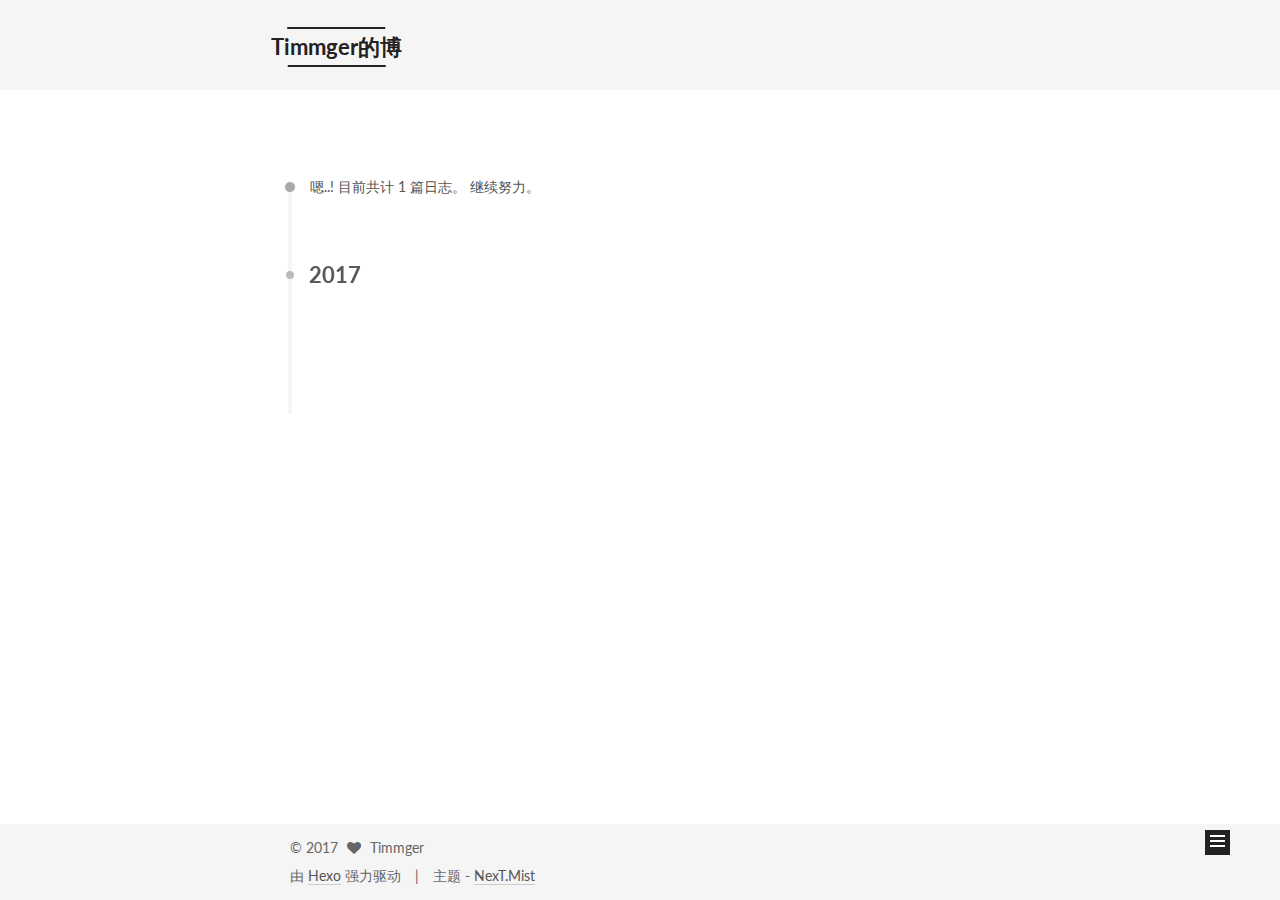
==== commit 1f56b9a8: "Site updated: 2017-01-31 16:44:01" ====
--- a/archives/index.html
+++ b/archives/index.html
@@ -85,11 +85,11 @@
 
 
 <meta property="og:type" content="website">
-<meta property="og:title" content="Timmger的博客">
+<meta property="og:title" content="Timmger的博">
 <meta property="og:url" content="http://yoursite.com/archives/index.html">
-<meta property="og:site_name" content="Timmger的博客">
+<meta property="og:site_name" content="Timmger的博">
 <meta name="twitter:card" content="summary">
-<meta name="twitter:title" content="Timmger的博客">
+<meta name="twitter:title" content="Timmger的博">
 
 
 
@@ -113,7 +113,7 @@
   <link rel="canonical" href="http://yoursite.com/archives/"/>
 
 
-  <title> 归档 | Timmger的博客 </title>
+  <title> 归档 | Timmger的博 </title>
 </head>
 
 <body itemscope itemtype="//schema.org/WebPage" lang="zh-Hans">
@@ -154,7 +154,7 @@
   <div class="custom-logo-site-title">
     <a href="/"  class="brand" rel="start">
       <span class="logo-line-before"><i></i></span>
-      <span class="site-title">Timmger的博客</span>
+      <span class="site-title">Timmger的博</span>
       <span class="logo-line-after"><i></i></span>
     </a>
   </div>
@@ -298,7 +298,7 @@
 
       <div class="post-meta">
         <time class="post-time" itemprop="dateCreated"
-              datetime="2017-01-31T16:39:26+08:00"
+              datetime="2017-01-31T16:43:59+08:00"
               content="2017-01-31" >
           01-31
         </time>
--- a/css/main.css
+++ b/css/main.css
@@ -1557,7 +1557,7 @@
   width: 4px;
   height: 4px;
   border-radius: 50%;
-  background: #fffbff;
+  background: #f8f;
 }
 .links-of-blogroll {
   font-size: 13px;
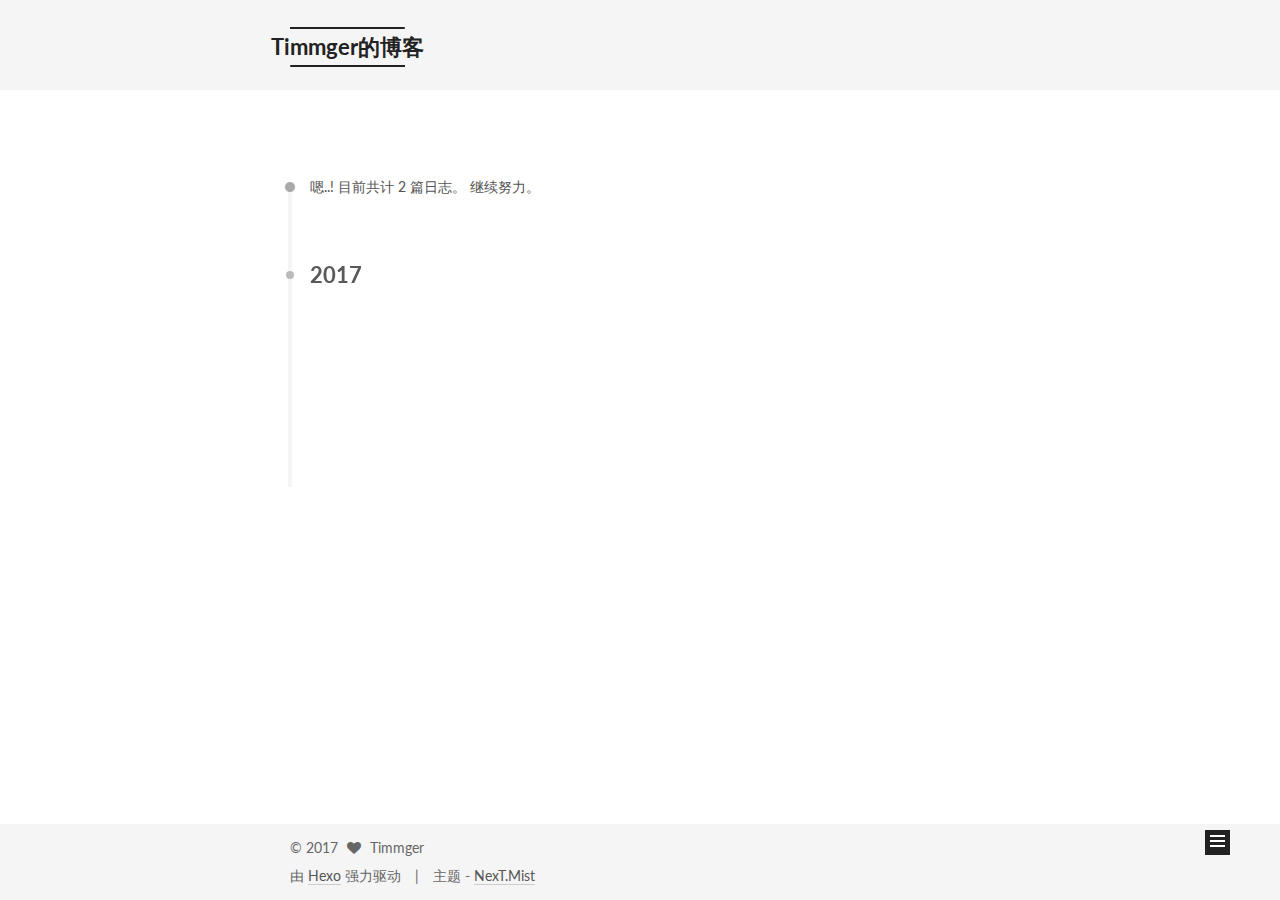
==== commit cf3d7f96: "Site updated: 2017-01-31 17:06:56" ====
--- a/archives/index.html
+++ b/archives/index.html
@@ -85,11 +85,11 @@
 
 
 <meta property="og:type" content="website">
-<meta property="og:title" content="Timmger的博">
+<meta property="og:title" content="Timmger的博客">
 <meta property="og:url" content="http://yoursite.com/archives/index.html">
-<meta property="og:site_name" content="Timmger的博">
+<meta property="og:site_name" content="Timmger的博客">
 <meta name="twitter:card" content="summary">
-<meta name="twitter:title" content="Timmger的博">
+<meta name="twitter:title" content="Timmger的博客">
 
 
 
@@ -113,7 +113,7 @@
   <link rel="canonical" href="http://yoursite.com/archives/"/>
 
 
-  <title> 归档 | Timmger的博 </title>
+  <title> 归档 | Timmger的博客 </title>
 </head>
 
 <body itemscope itemtype="//schema.org/WebPage" lang="zh-Hans">
@@ -154,7 +154,7 @@
   <div class="custom-logo-site-title">
     <a href="/"  class="brand" rel="start">
       <span class="logo-line-before"><i></i></span>
-      <span class="site-title">Timmger的博</span>
+      <span class="site-title">Timmger的博客</span>
       <span class="logo-line-after"><i></i></span>
     </a>
   </div>
@@ -264,7 +264,7 @@
       
         
       
-      嗯..! 目前共计 1 篇日志。 继续努力。
+      嗯..! 目前共计 2 篇日志。 继续努力。
     </span>
 
     
@@ -298,7 +298,44 @@
 
       <div class="post-meta">
         <time class="post-time" itemprop="dateCreated"
-              datetime="2017-01-31T16:43:59+08:00"
+              datetime="2017-01-31T17:06:48+08:00"
+              content="2017-01-31" >
+          01-31
+        </time>
+      </div>
+
+    </header>
+  </article>
+
+
+
+    
+
+      
+      
+      
+
+      
+      
+
+      
+
+  <article class="post post-type-normal" itemscope itemtype="//schema.org/Article">
+    <header class="post-header">
+
+      <h1 class="post-title">
+        
+            <a class="post-title-link" href="/2017/01/31/My-New-Post/" itemprop="url">
+              
+                <span itemprop="name">My New Post</span>
+              
+            </a>
+        
+      </h1>
+
+      <div class="post-meta">
+        <time class="post-time" itemprop="dateCreated"
+              datetime="2017-01-31T17:06:34+08:00"
               content="2017-01-31" >
           01-31
         </time>
@@ -353,7 +390,7 @@
         <nav class="site-state motion-element">
           <div class="site-state-item site-state-posts">
             <a href="/archives">
-              <span class="site-state-item-count">1</span>
+              <span class="site-state-item-count">2</span>
               <span class="site-state-item-name">日志</span>
             </a>
           </div>
--- a/css/main.css
+++ b/css/main.css
@@ -1557,7 +1557,7 @@
   width: 4px;
   height: 4px;
   border-radius: 50%;
-  background: #f8f;
+  background: #4030b8;
 }
 .links-of-blogroll {
   font-size: 13px;
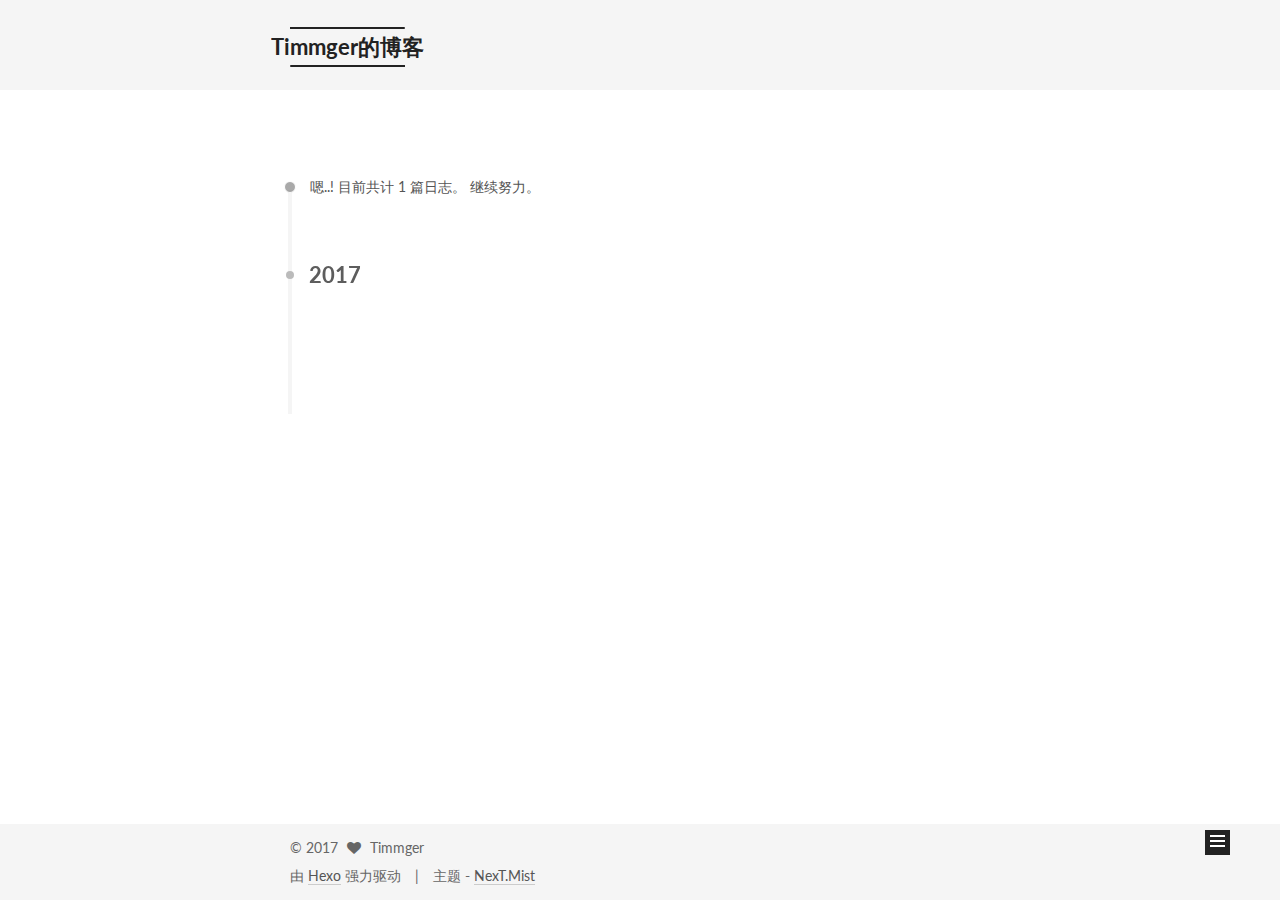
==== commit bb90a33e: "Site updated: 2017-01-31 17:36:50" ====
--- a/archives/index.html
+++ b/archives/index.html
@@ -264,7 +264,7 @@
       
         
       
-      嗯..! 目前共计 2 篇日志。 继续努力。
+      嗯..! 目前共计 1 篇日志。 继续努力。
     </span>
 
     
@@ -298,44 +298,7 @@
 
       <div class="post-meta">
         <time class="post-time" itemprop="dateCreated"
-              datetime="2017-01-31T17:06:48+08:00"
-              content="2017-01-31" >
-          01-31
-        </time>
-      </div>
-
-    </header>
-  </article>
-
-
-
-    
-
-      
-      
-      
-
-      
-      
-
-      
-
-  <article class="post post-type-normal" itemscope itemtype="//schema.org/Article">
-    <header class="post-header">
-
-      <h1 class="post-title">
-        
-            <a class="post-title-link" href="/2017/01/31/My-New-Post/" itemprop="url">
-              
-                <span itemprop="name">My New Post</span>
-              
-            </a>
-        
-      </h1>
-
-      <div class="post-meta">
-        <time class="post-time" itemprop="dateCreated"
-              datetime="2017-01-31T17:06:34+08:00"
+              datetime="2017-01-31T17:36:48+08:00"
               content="2017-01-31" >
           01-31
         </time>
@@ -390,7 +353,7 @@
         <nav class="site-state motion-element">
           <div class="site-state-item site-state-posts">
             <a href="/archives">
-              <span class="site-state-item-count">2</span>
+              <span class="site-state-item-count">1</span>
               <span class="site-state-item-name">日志</span>
             </a>
           </div>
--- a/css/main.css
+++ b/css/main.css
@@ -1557,7 +1557,7 @@
   width: 4px;
   height: 4px;
   border-radius: 50%;
-  background: #4030b8;
+  background: #363c58;
 }
 .links-of-blogroll {
   font-size: 13px;
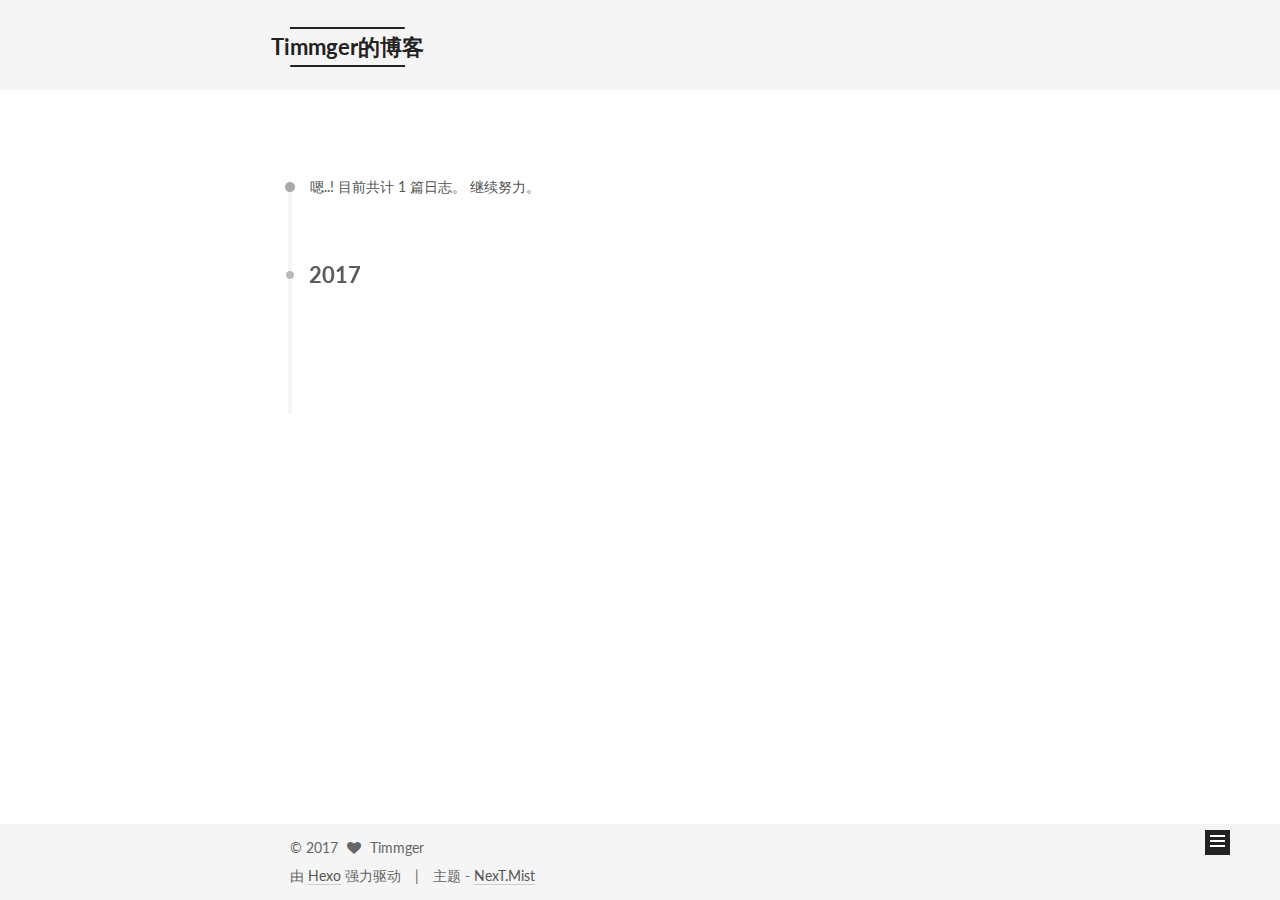
==== commit 56c21c69: "Site updated: 2017-01-31 19:20:06" ====
--- a/archives/index.html
+++ b/archives/index.html
@@ -298,7 +298,7 @@
 
       <div class="post-meta">
         <time class="post-time" itemprop="dateCreated"
-              datetime="2017-01-31T17:36:48+08:00"
+              datetime="2017-01-31T19:20:04+08:00"
               content="2017-01-31" >
           01-31
         </time>
--- a/css/main.css
+++ b/css/main.css
@@ -1557,7 +1557,7 @@
   width: 4px;
   height: 4px;
   border-radius: 50%;
-  background: #363c58;
+  background: #28471a;
 }
 .links-of-blogroll {
   font-size: 13px;
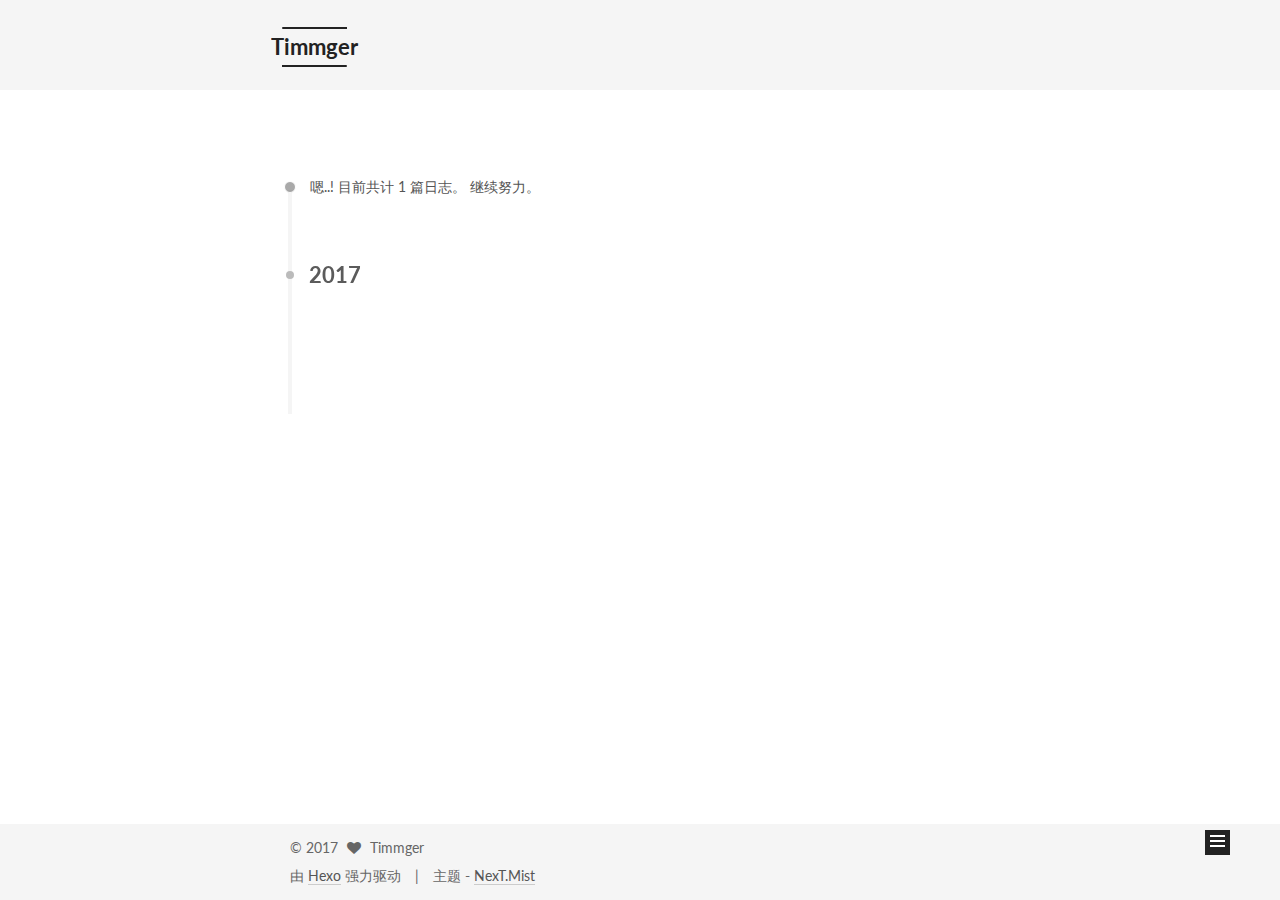
==== commit e6ce6eb7: "Site updated: 2017-03-03 00:01:49" ====
--- a/archives/index.html
+++ b/archives/index.html
@@ -85,11 +85,11 @@
 
 
 <meta property="og:type" content="website">
-<meta property="og:title" content="Timmger的博客">
+<meta property="og:title" content="Timmger">
 <meta property="og:url" content="http://yoursite.com/archives/index.html">
-<meta property="og:site_name" content="Timmger的博客">
+<meta property="og:site_name" content="Timmger">
 <meta name="twitter:card" content="summary">
-<meta name="twitter:title" content="Timmger的博客">
+<meta name="twitter:title" content="Timmger">
 
 
 
@@ -113,7 +113,7 @@
   <link rel="canonical" href="http://yoursite.com/archives/"/>
 
 
-  <title> 归档 | Timmger的博客 </title>
+  <title> 归档 | Timmger </title>
 </head>
 
 <body itemscope itemtype="//schema.org/WebPage" lang="zh-Hans">
@@ -154,7 +154,7 @@
   <div class="custom-logo-site-title">
     <a href="/"  class="brand" rel="start">
       <span class="logo-line-before"><i></i></span>
-      <span class="site-title">Timmger的博客</span>
+      <span class="site-title">Timmger</span>
       <span class="logo-line-after"><i></i></span>
     </a>
   </div>
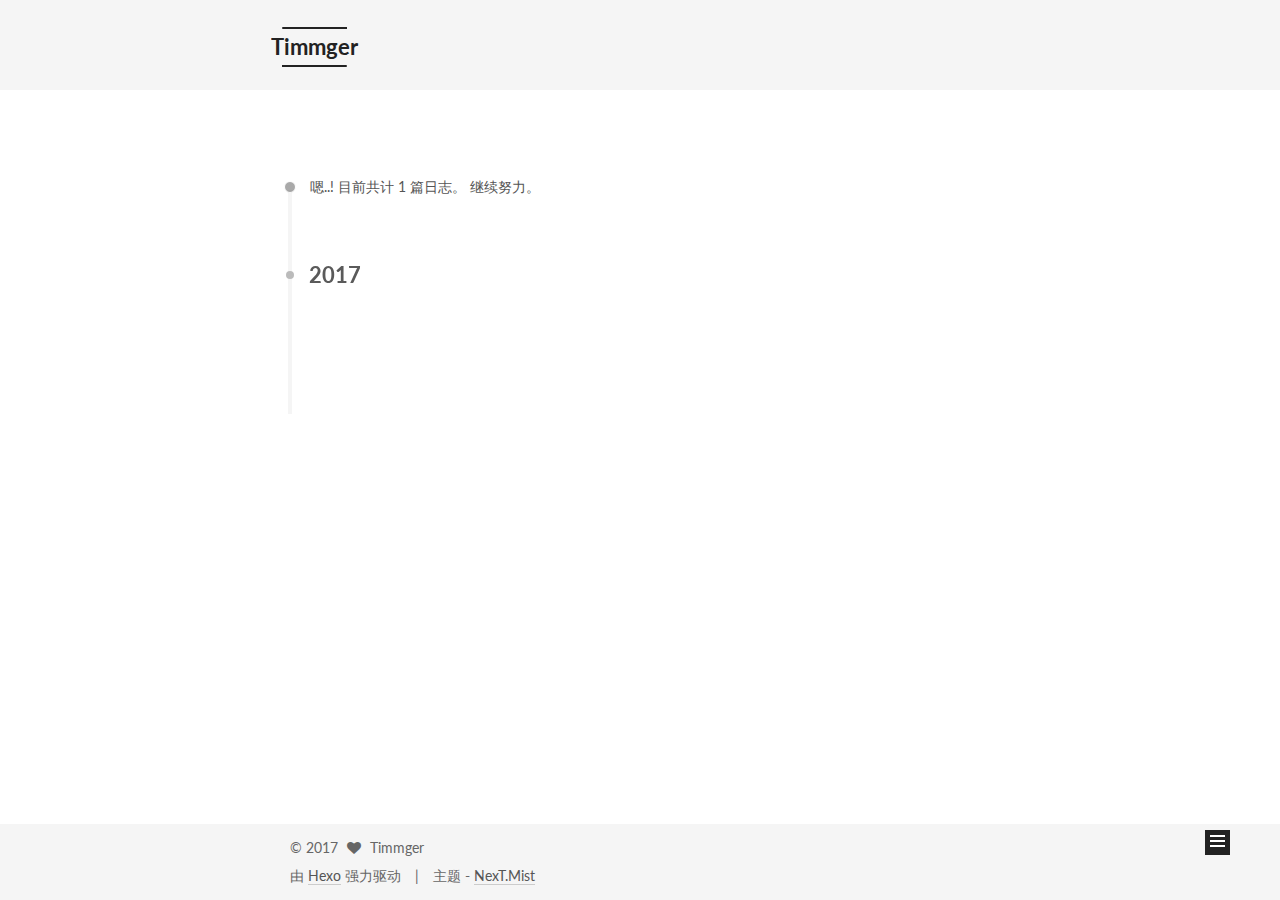
==== commit 5520ef8f: "Site updated: 2017-05-23 17:13:51" ====
--- a/archives/index.html
+++ b/archives/index.html
@@ -288,7 +288,7 @@
 
       <h1 class="post-title">
         
-            <a class="post-title-link" href="/2017/01/31/hello-world/" itemprop="url">
+            <a class="post-title-link" href="/2017/05/23/hello-world/" itemprop="url">
               
                 <span itemprop="name">Hello World</span>
               
@@ -298,9 +298,9 @@
 
       <div class="post-meta">
         <time class="post-time" itemprop="dateCreated"
-              datetime="2017-01-31T19:20:04+08:00"
-              content="2017-01-31" >
-          01-31
+              datetime="2017-05-23T17:13:43+08:00"
+              content="2017-05-23" >
+          05-23
         </time>
       </div>
 
--- a/css/main.css
+++ b/css/main.css
@@ -1557,7 +1557,7 @@
   width: 4px;
   height: 4px;
   border-radius: 50%;
-  background: #28471a;
+  background: #05dfc8;
 }
 .links-of-blogroll {
   font-size: 13px;
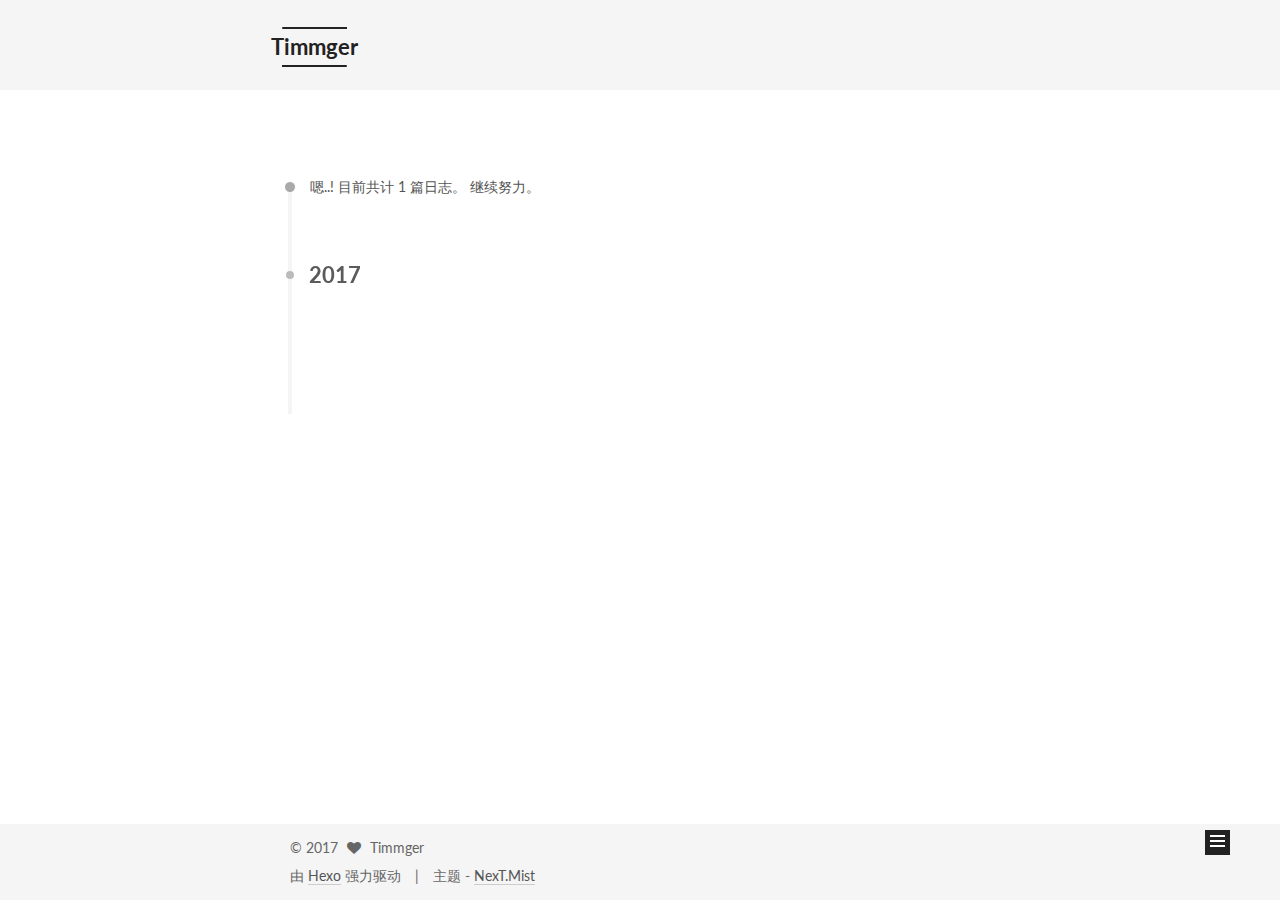
==== commit 701329c6: "Site updated: 2017-05-23 17:21:14" ====
--- a/archives/index.html
+++ b/archives/index.html
@@ -298,7 +298,7 @@
 
       <div class="post-meta">
         <time class="post-time" itemprop="dateCreated"
-              datetime="2017-05-23T17:13:43+08:00"
+              datetime="2017-05-23T17:21:07+08:00"
               content="2017-05-23" >
           05-23
         </time>
--- a/css/main.css
+++ b/css/main.css
@@ -1557,7 +1557,7 @@
   width: 4px;
   height: 4px;
   border-radius: 50%;
-  background: #05dfc8;
+  background: #ffd1ff;
 }
 .links-of-blogroll {
   font-size: 13px;
